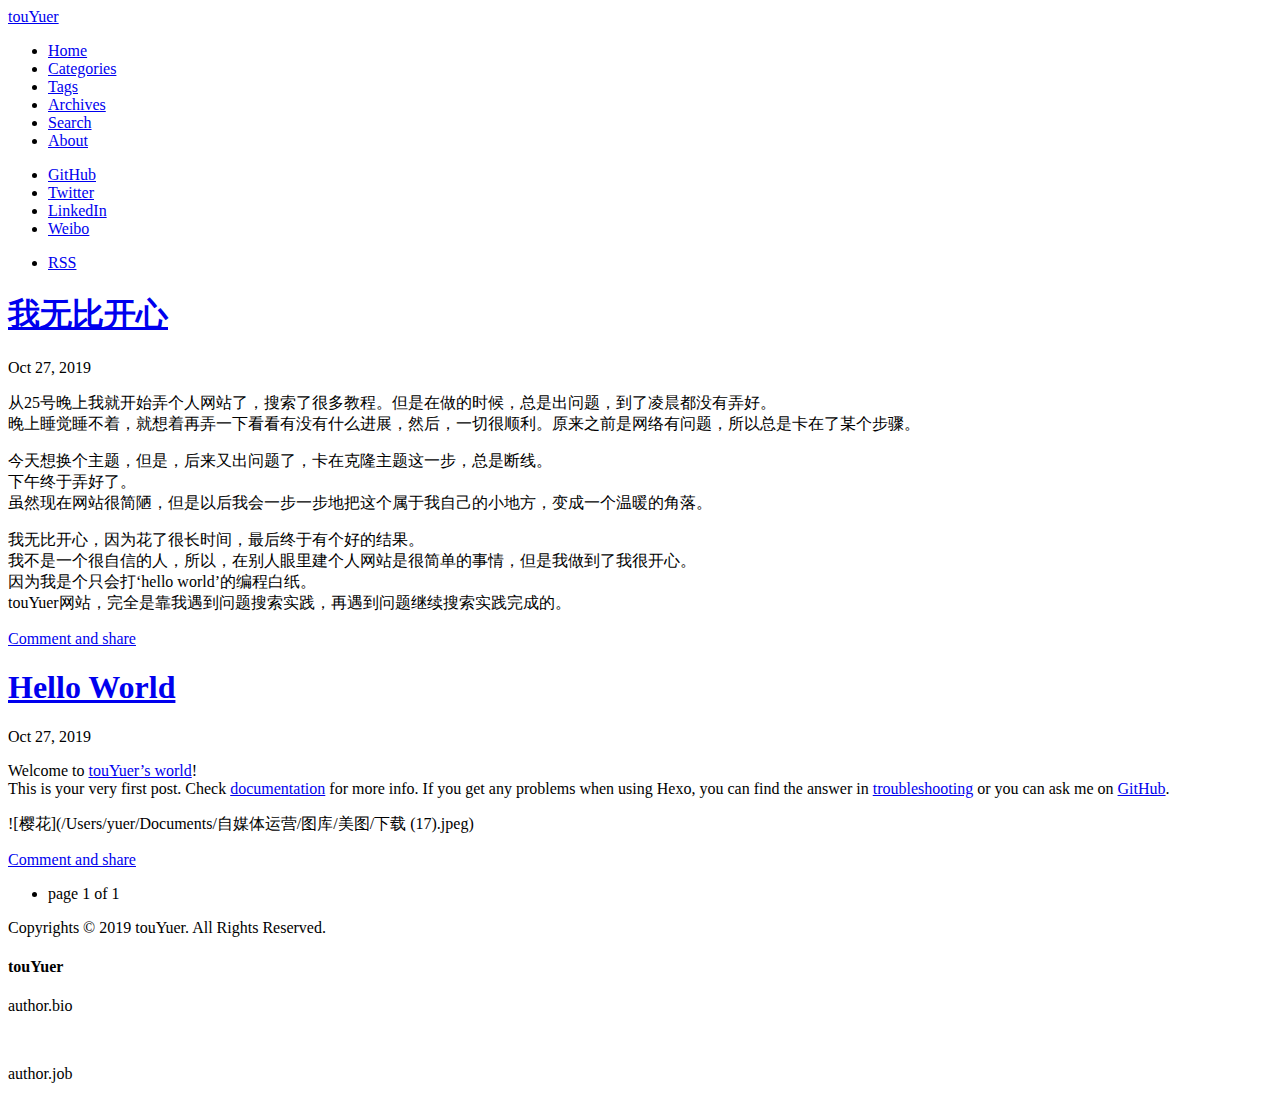
==== archives/index.html @ d2c99c9b "Site updated: 2019-10-29 15:28:01" ====
<!DOCTYPE html>
<html lang="en">
    
<head>
    <meta charset="UTF-8">
    <meta name="viewport" content="width=device-width, initial-scale=1">
    <meta name="generator" content="touYuer">
    <title>Archives - touYuer</title>
    <meta name="author" content="touYuer">
    
    
    
    <script type="application/ld+json">{}</script>
    <meta name="description" content="My blog">
<meta property="og:type" content="blog">
<meta property="og:title" content="touYuer">
<meta property="og:url" content="http:&#x2F;&#x2F;yoursite.com&#x2F;archives&#x2F;index.html">
<meta property="og:site_name" content="touYuer">
<meta property="og:description" content="My blog">
<meta property="og:locale" content="en">
<meta name="twitter:card" content="summary">
    
    
        
    
    
    
    
    
    <!--STYLES-->
    <link rel="stylesheet" href="/assets/css/all.css">
    <link rel="stylesheet" href="/assets/css/jquery.fancybox.css">
    <link rel="stylesheet" href="/assets/css/thumbs.css">
    <link rel="stylesheet" href="/assets/css/tranquilpeak.css">
    <!--STYLES END-->
    

    

    
</head>

    <body>
        <div id="blog">
            <!-- Define author's picture -->


    

<header id="header" data-behavior="1">
    <i id="btn-open-sidebar" class="fa fa-lg fa-bars"></i>
    <div class="header-title">
        <a
            class="header-title-link"
            href="/%20"
            aria-label=""
        >
            touYuer
        </a>
    </div>
    
        
            <a
                class="header-right-picture "
                href="#about"
                aria-label="Open the link: /#about"
            >
        
        
        </a>
    
</header>

            <!-- Define author's picture -->


<nav id="sidebar" data-behavior="1">
    <div class="sidebar-container">
        
        
            <ul class="sidebar-buttons">
            
                <li class="sidebar-button">
                    
                        <a  class="sidebar-button-link "
                             href="/%20"
                            
                            title="Home"
                        >
                    
                        <i class="sidebar-button-icon fa fa-home" aria-hidden="true"></i>
                        <span class="sidebar-button-desc">Home</span>
                    </a>
            </li>
            
                <li class="sidebar-button">
                    
                        <a  class="sidebar-button-link "
                             href="/all-categories"
                            
                            title="Categories"
                        >
                    
                        <i class="sidebar-button-icon fa fa-bookmark" aria-hidden="true"></i>
                        <span class="sidebar-button-desc">Categories</span>
                    </a>
            </li>
            
                <li class="sidebar-button">
                    
                        <a  class="sidebar-button-link "
                             href="/all-tags"
                            
                            title="Tags"
                        >
                    
                        <i class="sidebar-button-icon fa fa-tags" aria-hidden="true"></i>
                        <span class="sidebar-button-desc">Tags</span>
                    </a>
            </li>
            
                <li class="sidebar-button">
                    
                        <a  class="sidebar-button-link "
                             href="/all-archives"
                            
                            title="Archives"
                        >
                    
                        <i class="sidebar-button-icon fa fa-archive" aria-hidden="true"></i>
                        <span class="sidebar-button-desc">Archives</span>
                    </a>
            </li>
            
                <li class="sidebar-button">
                    
                        <a  class="sidebar-button-link open-algolia-search"
                             href="#search"
                            
                            title="Search"
                        >
                    
                        <i class="sidebar-button-icon fa fa-search" aria-hidden="true"></i>
                        <span class="sidebar-button-desc">Search</span>
                    </a>
            </li>
            
                <li class="sidebar-button">
                    
                        <a  class="sidebar-button-link "
                             href="#about"
                            
                            title="About"
                        >
                    
                        <i class="sidebar-button-icon fa fa-question" aria-hidden="true"></i>
                        <span class="sidebar-button-desc">About</span>
                    </a>
            </li>
            
        </ul>
        
            <ul class="sidebar-buttons">
            
                <li class="sidebar-button">
                    
                        <a  class="sidebar-button-link " href="https://github.com/touYuer" target="_blank" rel="noopener" title="GitHub">
                    
                        <i class="sidebar-button-icon fab fa-github" aria-hidden="true"></i>
                        <span class="sidebar-button-desc">GitHub</span>
                    </a>
            </li>
            
                <li class="sidebar-button">
                    
                        <a  class="sidebar-button-link " href="https://twitter.com/" target="_blank" rel="noopener" title="Twitter">
                    
                        <i class="sidebar-button-icon fab fa-twitter" aria-hidden="true"></i>
                        <span class="sidebar-button-desc">Twitter</span>
                    </a>
            </li>
            
                <li class="sidebar-button">
                    
                        <a  class="sidebar-button-link " href="https://www.linkedin.com/profile/" target="_blank" rel="noopener" title="LinkedIn">
                    
                        <i class="sidebar-button-icon fab fa-linkedin" aria-hidden="true"></i>
                        <span class="sidebar-button-desc">LinkedIn</span>
                    </a>
            </li>
            
                <li class="sidebar-button">
                    
                        <a  class="sidebar-button-link " href="https://weibo.com/touYuer" target="_blank" rel="noopener" title="Weibo">
                    
                        <i class="sidebar-button-icon &lt;i class=&#34;fab fa-weibo&#34;&gt;&lt;/i&gt;" aria-hidden="true"></i>
                        <span class="sidebar-button-desc">Weibo</span>
                    </a>
            </li>
            
        </ul>
        
            <ul class="sidebar-buttons">
            
                <li class="sidebar-button">
                    
                        <a  class="sidebar-button-link "
                             href="/atom.xml"
                            
                            title="RSS"
                        >
                    
                        <i class="sidebar-button-icon fa fa-rss" aria-hidden="true"></i>
                        <span class="sidebar-button-desc">RSS</span>
                    </a>
            </li>
            
        </ul>
        
    </div>
</nav>

            
            <div id="main" data-behavior="1"
                 class="
                        hasCoverMetaIn
                        ">
                
    <section class="postShorten-group main-content-wrap">
    
    
    <article class="postShorten postShorten--thumbnailimg-bottom">
        <div class="postShorten-wrap">
            
            <div class="postShorten-header">
                <h1 class="postShorten-title">
                    
                        <a
                            class="link-unstyled"
                            href="/2019/10/27/I%20am%20so%20happy/"
                            aria-label=": 我无比开心"
                        >
                            我无比开心
                        </a>
                    
                </h1>
                <div class="postShorten-meta">
    <time datetime="2019-10-27T16:39:06+08:00">
	
		    Oct 27, 2019
    	
    </time>
    
</div>

            </div>
            
                <div class="postShorten-content">
                    <p>从25号晚上我就开始弄个人网站了，搜索了很多教程。但是在做的时候，总是出问题，到了凌晨都没有弄好。<br>晚上睡觉睡不着，就想着再弄一下看看有没有什么进展，然后，一切很顺利。原来之前是网络有问题，所以总是卡在了某个步骤。</p>
<p>今天想换个主题，但是，后来又出问题了，卡在克隆主题这一步，总是断线。<br>下午终于弄好了。<br>虽然现在网站很简陋，但是以后我会一步一步地把这个属于我自己的小地方，变成一个温暖的角落。</p>
<p>我无比开心，因为花了很长时间，最后终于有个好的结果。<br>我不是一个很自信的人，所以，在别人眼里建个人网站是很简单的事情，但是我做到了我很开心。<br>因为我是个只会打‘hello world’的编程白纸。<br>touYuer网站，完全是靠我遇到问题搜索实践，再遇到问题继续搜索实践完成的。</p>

                    
                        


                    
                    
                        <p>
                            <a
                                href="/2019/10/27/I%20am%20so%20happy/#post-footer"
                                class="postShorten-excerpt_link link"
                                aria-label=""
                            >
                                Comment and share
                            </a>
                        </p>
                    
                </div>
            
        </div>
        
    </article>
    
    
    <article class="postShorten postShorten--thumbnailimg-bottom">
        <div class="postShorten-wrap">
            
            <div class="postShorten-header">
                <h1 class="postShorten-title">
                    
                        <a
                            class="link-unstyled"
                            href="/2019/10/27/hello-world/"
                            aria-label=": Hello World"
                        >
                            Hello World
                        </a>
                    
                </h1>
                <div class="postShorten-meta">
    <time datetime="2019-10-27T13:23:25+08:00">
	
		    Oct 27, 2019
    	
    </time>
    
</div>

            </div>
            
                <div class="postShorten-content">
                    <p>Welcome to <a href="https://hexo.io/" target="_blank" rel="noopener">touYuer’s world</a>!<br>This is your very first post. Check <a href="https://hexo.io/docs/" target="_blank" rel="noopener">documentation</a> for more info. If you get any problems when using Hexo, you can find the answer in <a href="https://hexo.io/docs/troubleshooting.html" target="_blank" rel="noopener">troubleshooting</a> or you can ask me on <a href="https://github.com/hexojs/hexo/issues" target="_blank" rel="noopener">GitHub</a>.</p>
<p>![樱花](/Users/yuer/Documents/自媒体运营/图库/美图/下载 (17).jpeg)</p>

                    
                        


                    
                    
                        <p>
                            <a
                                href="/2019/10/27/hello-world/#post-footer"
                                class="postShorten-excerpt_link link"
                                aria-label=""
                            >
                                Comment and share
                            </a>
                        </p>
                    
                </div>
            
        </div>
        
    </article>
    
    <div class="pagination-bar">
    <ul class="pagination">
        
        
        <li class="pagination-number">page 1 of 1</li>
    </ul>
</div>

</section>



                <footer id="footer" class="main-content-wrap">
    <span class="copyrights">
        Copyrights &copy; 2019 touYuer. All Rights Reserved.
    </span>
</footer>

            </div>
            
        </div>
        


<div id="about">
    <div id="about-card">
        <div id="about-btn-close">
            <i class="fa fa-times"></i>
        </div>
        
            <h4 id="about-card-name">touYuer</h4>
        
            <div id="about-card-bio"><p>author.bio</p>
</div>
        
        
            <div id="about-card-job">
                <i class="fa fa-briefcase"></i>
                <br/>
                <p>author.job</p>

            </div>
        
        
    </div>
</div>

        
        
<div id="cover" style="background-image:url('/assets/images/cover.jpg');"></div>
        <!--SCRIPTS-->
<script src="/assets/js/jquery.js"></script>
<script src="/assets/js/jquery.fancybox.js"></script>
<script src="/assets/js/thumbs.js"></script>
<script src="/assets/js/tranquilpeak.js"></script>
<!--SCRIPTS END-->





    </body>
</html>
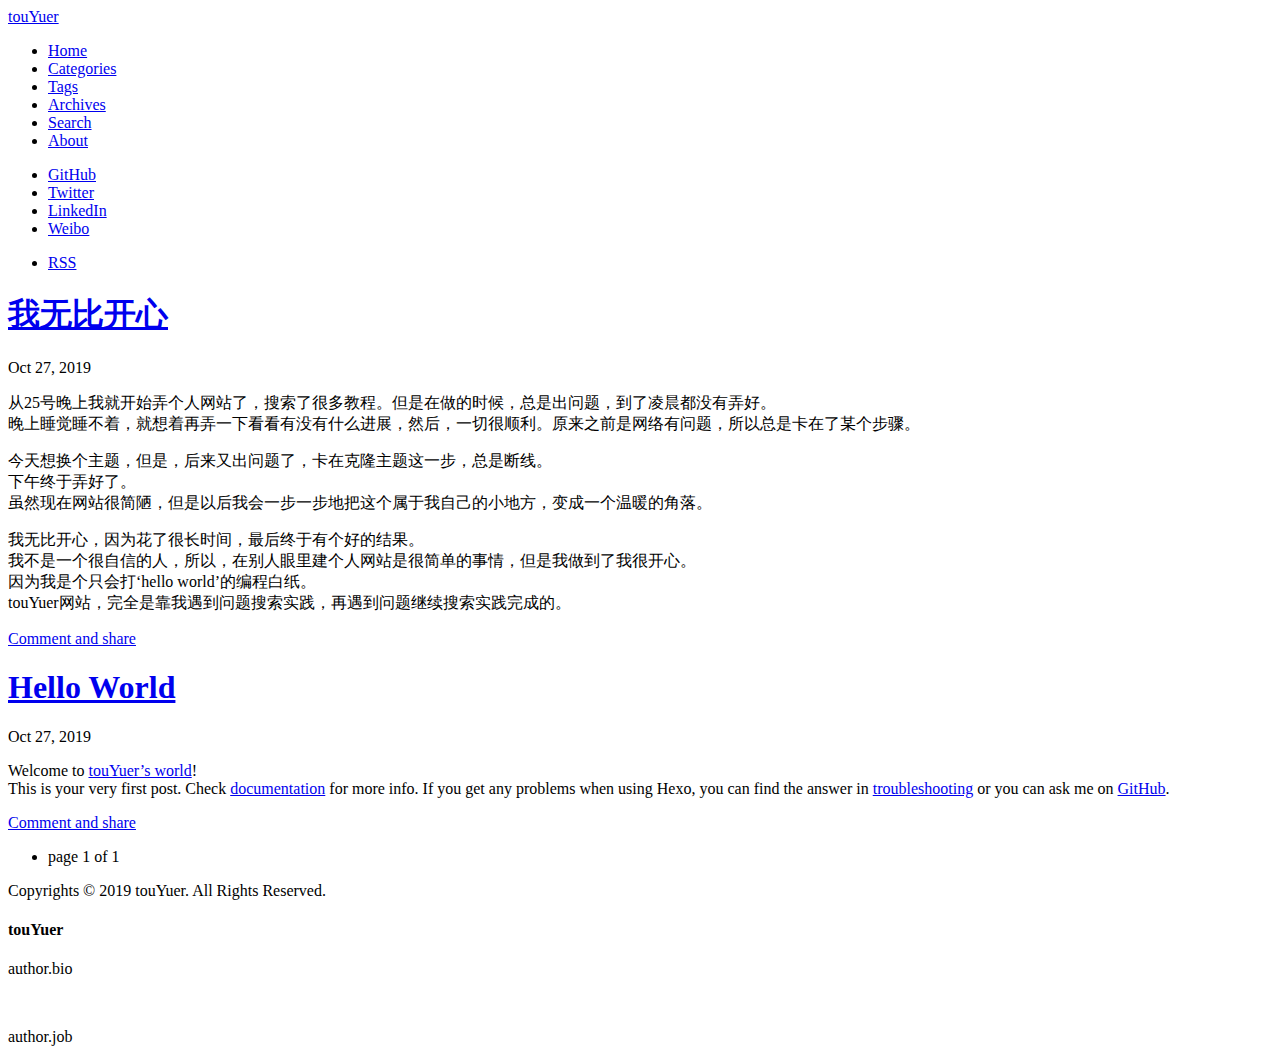
==== commit aa1a3471: "Site updated: 2019-10-29 16:27:52" ====
--- a/archives/index.html
+++ b/archives/index.html
@@ -312,7 +312,6 @@
             
                 <div class="postShorten-content">
                     <p>Welcome to <a href="https://hexo.io/" target="_blank" rel="noopener">touYuer’s world</a>!<br>This is your very first post. Check <a href="https://hexo.io/docs/" target="_blank" rel="noopener">documentation</a> for more info. If you get any problems when using Hexo, you can find the answer in <a href="https://hexo.io/docs/troubleshooting.html" target="_blank" rel="noopener">troubleshooting</a> or you can ask me on <a href="https://github.com/hexojs/hexo/issues" target="_blank" rel="noopener">GitHub</a>.</p>
-<p>![樱花](/Users/yuer/Documents/自媒体运营/图库/美图/下载 (17).jpeg)</p>
 
                     
                         
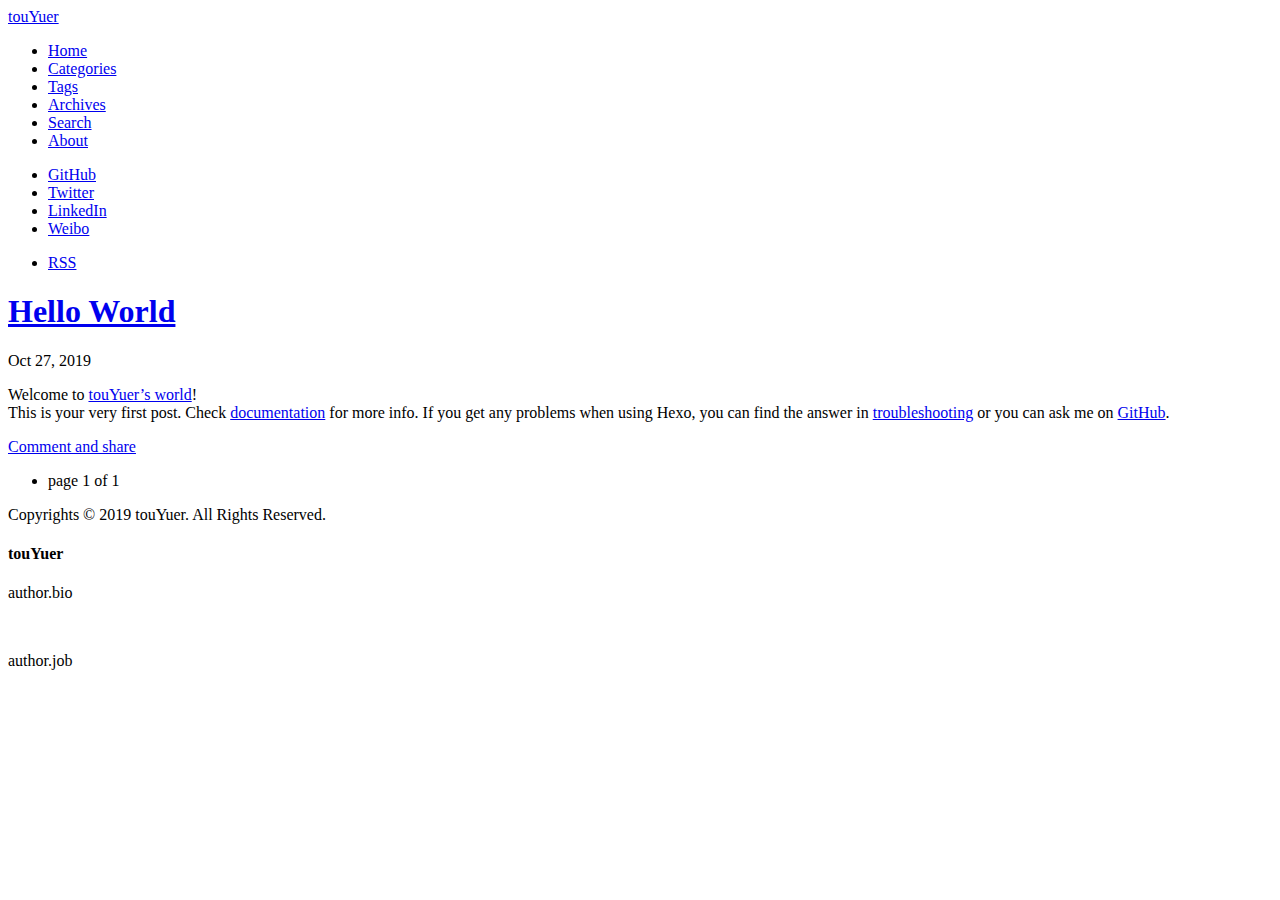
==== commit f27dd97c: "Site updated: 2019-11-10 13:00:40" ====
--- a/archives/index.html
+++ b/archives/index.html
@@ -238,60 +238,6 @@
                     
                         <a
                             class="link-unstyled"
-                            href="/2019/10/27/I%20am%20so%20happy/"
-                            aria-label=": 我无比开心"
-                        >
-                            我无比开心
-                        </a>
-                    
-                </h1>
-                <div class="postShorten-meta">
-    <time datetime="2019-10-27T16:39:06+08:00">
-	
-		    Oct 27, 2019
-    	
-    </time>
-    
-</div>
-
-            </div>
-            
-                <div class="postShorten-content">
-                    <p>从25号晚上我就开始弄个人网站了，搜索了很多教程。但是在做的时候，总是出问题，到了凌晨都没有弄好。<br>晚上睡觉睡不着，就想着再弄一下看看有没有什么进展，然后，一切很顺利。原来之前是网络有问题，所以总是卡在了某个步骤。</p>
-<p>今天想换个主题，但是，后来又出问题了，卡在克隆主题这一步，总是断线。<br>下午终于弄好了。<br>虽然现在网站很简陋，但是以后我会一步一步地把这个属于我自己的小地方，变成一个温暖的角落。</p>
-<p>我无比开心，因为花了很长时间，最后终于有个好的结果。<br>我不是一个很自信的人，所以，在别人眼里建个人网站是很简单的事情，但是我做到了我很开心。<br>因为我是个只会打‘hello world’的编程白纸。<br>touYuer网站，完全是靠我遇到问题搜索实践，再遇到问题继续搜索实践完成的。</p>
-
-                    
-                        
-
-
-                    
-                    
-                        <p>
-                            <a
-                                href="/2019/10/27/I%20am%20so%20happy/#post-footer"
-                                class="postShorten-excerpt_link link"
-                                aria-label=""
-                            >
-                                Comment and share
-                            </a>
-                        </p>
-                    
-                </div>
-            
-        </div>
-        
-    </article>
-    
-    
-    <article class="postShorten postShorten--thumbnailimg-bottom">
-        <div class="postShorten-wrap">
-            
-            <div class="postShorten-header">
-                <h1 class="postShorten-title">
-                    
-                        <a
-                            class="link-unstyled"
                             href="/2019/10/27/hello-world/"
                             aria-label=": Hello World"
                         >
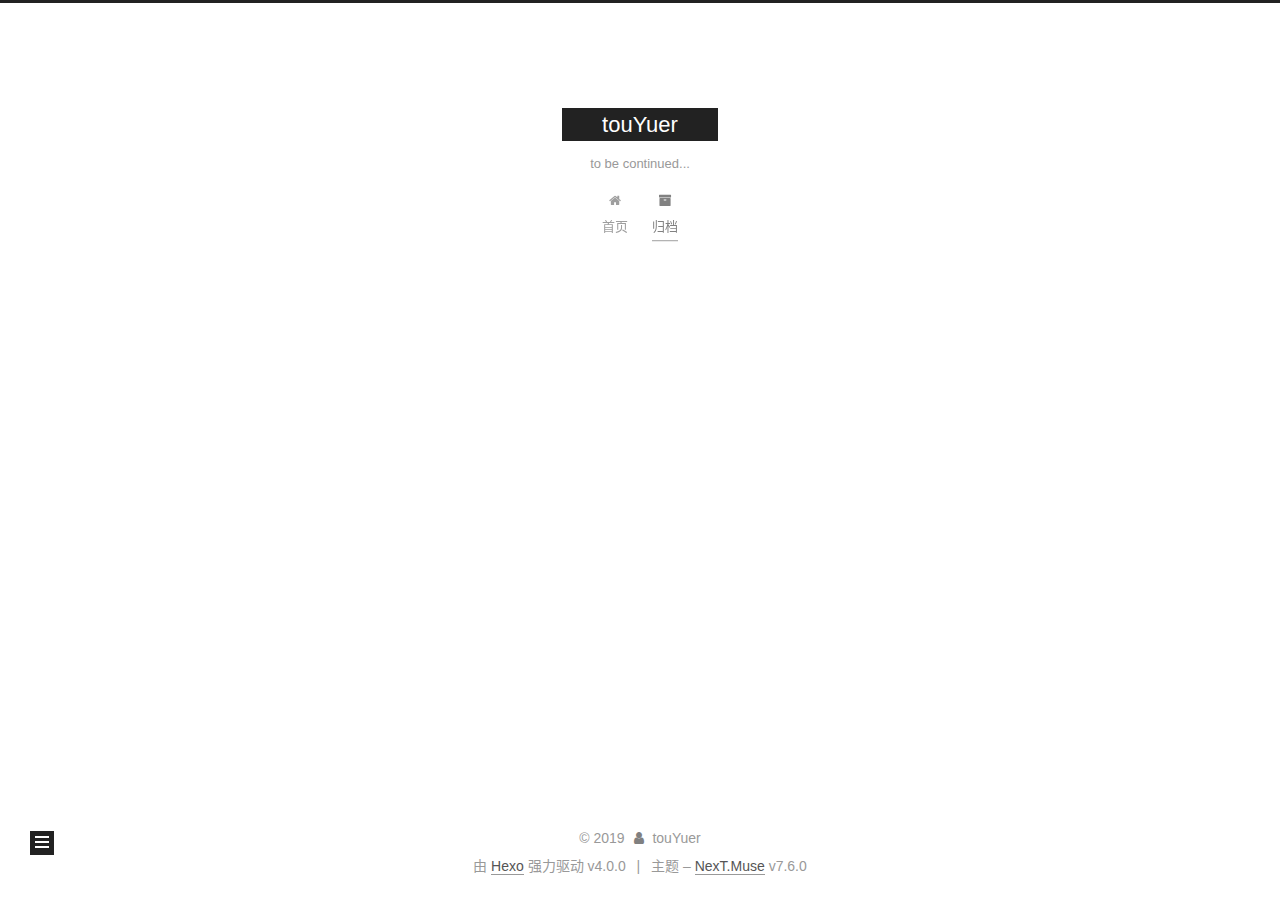
==== commit c36411c8: "Site updated: 2019-12-08 21:19:04" ====
--- a/archives/index.html
+++ b/archives/index.html
@@ -1,346 +1,353 @@
-
 <!DOCTYPE html>
-<html lang="en">
-    
+<html lang="zh-CN">
 <head>
-    <meta charset="UTF-8">
-    <meta name="viewport" content="width=device-width, initial-scale=1">
-    <meta name="generator" content="touYuer">
-    <title>Archives - touYuer</title>
-    <meta name="author" content="touYuer">
-    
-    
-    
-    <script type="application/ld+json">{}</script>
-    <meta name="description" content="My blog">
-<meta property="og:type" content="blog">
+  <meta charset="UTF-8">
+<meta name="viewport" content="width=device-width, initial-scale=1, maximum-scale=2">
+<meta name="theme-color" content="#222">
+<meta name="generator" content="Hexo 4.0.0">
+  <link rel="apple-touch-icon" sizes="180x180" href="/images/apple-touch-icon-next.png">
+  <link rel="icon" type="image/png" sizes="32x32" href="/images/favicon-32x32-next.png">
+  <link rel="icon" type="image/png" sizes="16x16" href="/images/favicon-16x16-next.png">
+  <link rel="mask-icon" href="/images/logo.svg" color="#222">
+
+<link rel="stylesheet" href="/css/main.css">
+
+
+<link rel="stylesheet" href="/lib/font-awesome/css/font-awesome.min.css">
+
+
+<script id="hexo-configurations">
+  var NexT = window.NexT || {};
+  var CONFIG = {
+    hostname: new URL('http://yoursite.com').hostname,
+    root: '/',
+    scheme: 'Muse',
+    version: '7.6.0',
+    exturl: false,
+    sidebar: {"position":"left","display":"post","padding":18,"offset":12,"onmobile":false},
+    copycode: {"enable":false,"show_result":false,"style":null},
+    back2top: {"enable":true,"sidebar":false,"scrollpercent":false},
+    bookmark: {"enable":false,"color":"#222","save":"auto"},
+    fancybox: false,
+    mediumzoom: false,
+    lazyload: false,
+    pangu: false,
+    comments: {"style":"tabs","active":null,"storage":true,"lazyload":false,"nav":null},
+    algolia: {
+      appID: '',
+      apiKey: '',
+      indexName: '',
+      hits: {"per_page":10},
+      labels: {"input_placeholder":"Search for Posts","hits_empty":"We didn't find any results for the search: ${query}","hits_stats":"${hits} results found in ${time} ms"}
+    },
+    localsearch: {"enable":false,"trigger":"auto","top_n_per_article":1,"unescape":false,"preload":false},
+    path: '',
+    motion: {"enable":true,"async":false,"transition":{"post_block":"fadeIn","post_header":"slideDownIn","post_body":"slideDownIn","coll_header":"slideLeftIn","sidebar":"slideUpIn"}}
+  };
+</script>
+
+  <meta name="description" content="My blog">
+<meta property="og:type" content="website">
 <meta property="og:title" content="touYuer">
 <meta property="og:url" content="http:&#x2F;&#x2F;yoursite.com&#x2F;archives&#x2F;index.html">
 <meta property="og:site_name" content="touYuer">
 <meta property="og:description" content="My blog">
-<meta property="og:locale" content="en">
+<meta property="og:locale" content="zh-CN">
 <meta name="twitter:card" content="summary">
+
+<link rel="canonical" href="http://yoursite.com/archives/">
+
+
+<script id="page-configurations">
+  // https://hexo.io/docs/variables.html
+  CONFIG.page = {
+    sidebar: "",
+    isHome: false,
+    isPost: false
+  };
+</script>
+
+  <title>归档 | touYuer</title>
+  
+
+
+
+
+
+
+  <noscript>
+  <style>
+  .use-motion .brand,
+  .use-motion .menu-item,
+  .sidebar-inner,
+  .use-motion .post-block,
+  .use-motion .pagination,
+  .use-motion .comments,
+  .use-motion .post-header,
+  .use-motion .post-body,
+  .use-motion .collection-header { opacity: initial; }
+
+  .use-motion .site-title,
+  .use-motion .site-subtitle {
+    opacity: initial;
+    top: initial;
+  }
+
+  .use-motion .logo-line-before i { left: initial; }
+  .use-motion .logo-line-after i { right: initial; }
+  </style>
+</noscript>
+
+</head>
+
+<body itemscope itemtype="http://schema.org/WebPage">
+  <div class="container use-motion">
+    <div class="headband"></div>
+
+    <header class="header" itemscope itemtype="http://schema.org/WPHeader">
+      <div class="header-inner"><div class="site-brand-container">
+  <div class="site-meta">
+
+    <div>
+      <a href="/" class="brand" rel="start">
+        <span class="logo-line-before"><i></i></span>
+        <span class="site-title">touYuer</span>
+        <span class="logo-line-after"><i></i></span>
+      </a>
+    </div>
+        <p class="site-subtitle">to be continued...</p>
+  </div>
+
+  <div class="site-nav-toggle">
+    <div class="toggle" aria-label="切换导航栏">
+      <span class="toggle-line toggle-line-first"></span>
+      <span class="toggle-line toggle-line-middle"></span>
+      <span class="toggle-line toggle-line-last"></span>
+    </div>
+  </div>
+</div>
+
+
+<nav class="site-nav">
+  
+  <ul id="menu" class="menu">
+        <li class="menu-item menu-item-home">
+
+    <a href="/" rel="section"><i class="fa fa-fw fa-home"></i>首页</a>
+
+  </li>
+        <li class="menu-item menu-item-archives">
+
+    <a href="/archives/" rel="section"><i class="fa fa-fw fa-archive"></i>归档</a>
+
+  </li>
+  </ul>
+
+</nav>
+</div>
+    </header>
+
     
-    
+  <div class="back-to-top">
+    <i class="fa fa-arrow-up"></i>
+    <span>0%</span>
+  </div>
+
+
+    <main class="main">
+      <div class="main-inner">
+        <div class="content-wrap">
+          
+
+          <div class="content">
+            
+
+  
+  
+  
+  <div class="post-block">
+    <div class="posts-collapse">
+      <div class="collection-title">
+        <span class="collection-header">嗯..! 目前共计 1 篇日志。 继续努力。</span>
+      </div>
+
+      
+    <div class="collection-year">
+      <h1 class="collection-header">2019</h1>
+    </div>
+
+  <article itemscope itemtype="http://schema.org/Article">
+    <header class="post-header">
+
+      <div class="post-meta">
+        <time itemprop="dateCreated"
+              datetime="2019-10-27T13:23:25+08:00"
+              content="2019-10-27">
+          10-27
+        </time>
+      </div>
+
+      <h2 class="post-title">
+          <a class="post-title-link" href="/2019/10/27/hello-world/" itemprop="url">
+            <span itemprop="name">Hello World</span>
+          </a>
+      </h2>
+
+    </header>
+  </article>
+
+
+    </div>
+  </div>
+  
+  
+  
+
+  
+
+
+
+          </div>
+          
+
+<script>
+  window.addEventListener('tabs:register', () => {
+    let activeClass = CONFIG.comments.activeClass;
+    if (CONFIG.comments.storage) {
+      activeClass = localStorage.getItem('comments_active') || activeClass;
+    }
+    if (activeClass) {
+      let activeTab = document.querySelector(`a[href="#comment-${activeClass}"]`);
+      if (activeTab) {
+        activeTab.click();
+      }
+    }
+  });
+  if (CONFIG.comments.storage) {
+    window.addEventListener('tabs:click', event => {
+      if (!event.target.matches('.tabs-comment .tab-content .tab-pane')) return;
+      let commentClass = event.target.classList[1];
+      localStorage.setItem('comments_active', commentClass);
+    });
+  }
+</script>
+
+        </div>
+          
+  
+  <div class="toggle sidebar-toggle">
+    <span class="toggle-line toggle-line-first"></span>
+    <span class="toggle-line toggle-line-middle"></span>
+    <span class="toggle-line toggle-line-last"></span>
+  </div>
+
+  <aside class="sidebar">
+    <div class="sidebar-inner">
+
+      <ul class="sidebar-nav motion-element">
+        <li class="sidebar-nav-toc">
+          文章目录
+        </li>
+        <li class="sidebar-nav-overview">
+          站点概览
+        </li>
+      </ul>
+
+      <!--noindex-->
+      <div class="post-toc-wrap sidebar-panel">
+      </div>
+      <!--/noindex-->
+
+      <div class="site-overview-wrap sidebar-panel">
+        <div class="site-author motion-element" itemprop="author" itemscope itemtype="http://schema.org/Person">
+  <p class="site-author-name" itemprop="name">touYuer</p>
+  <div class="site-description" itemprop="description">My blog</div>
+</div>
+<div class="site-state-wrap motion-element">
+  <nav class="site-state">
+      <div class="site-state-item site-state-posts">
+          <a href="/archives/">
         
-    
-    
-    
-    
-    
-    <!--STYLES-->
-    <link rel="stylesheet" href="/assets/css/all.css">
-    <link rel="stylesheet" href="/assets/css/jquery.fancybox.css">
-    <link rel="stylesheet" href="/assets/css/thumbs.css">
-    <link rel="stylesheet" href="/assets/css/tranquilpeak.css">
-    <!--STYLES END-->
-    
-
-    
-
-    
-</head>
-
-    <body>
-        <div id="blog">
-            <!-- Define author's picture -->
-
-
-    
-
-<header id="header" data-behavior="1">
-    <i id="btn-open-sidebar" class="fa fa-lg fa-bars"></i>
-    <div class="header-title">
-        <a
-            class="header-title-link"
-            href="/%20"
-            aria-label=""
-        >
-            touYuer
+          <span class="site-state-item-count">1</span>
+          <span class="site-state-item-name">日志</span>
         </a>
-    </div>
-    
+      </div>
+  </nav>
+</div>
+
+
+
+      </div>
+
+    </div>
+  </aside>
+  <div id="sidebar-dimmer"></div>
+
+
+      </div>
+    </main>
+
+    <footer class="footer">
+      <div class="footer-inner">
         
-            <a
-                class="header-right-picture "
-                href="#about"
-                aria-label="Open the link: /#about"
-            >
+
+<div class="copyright">
+  
+  &copy; 
+  <span itemprop="copyrightYear">2019</span>
+  <span class="with-love">
+    <i class="fa fa-user"></i>
+  </span>
+  <span class="author" itemprop="copyrightHolder">touYuer</span>
+</div>
+  <div class="powered-by">由 <a href="https://hexo.io/" class="theme-link" rel="noopener" target="_blank">Hexo</a> 强力驱动 v4.0.0
+  </div>
+  <span class="post-meta-divider">|</span>
+  <div class="theme-info">主题 – <a href="https://muse.theme-next.org/" class="theme-link" rel="noopener" target="_blank">NexT.Muse</a> v7.6.0
+  </div>
+
         
-        
-        </a>
-    
-</header>
-
-            <!-- Define author's picture -->
-
-
-<nav id="sidebar" data-behavior="1">
-    <div class="sidebar-container">
-        
-        
-            <ul class="sidebar-buttons">
-            
-                <li class="sidebar-button">
-                    
-                        <a  class="sidebar-button-link "
-                             href="/%20"
-                            
-                            title="Home"
-                        >
-                    
-                        <i class="sidebar-button-icon fa fa-home" aria-hidden="true"></i>
-                        <span class="sidebar-button-desc">Home</span>
-                    </a>
-            </li>
-            
-                <li class="sidebar-button">
-                    
-                        <a  class="sidebar-button-link "
-                             href="/all-categories"
-                            
-                            title="Categories"
-                        >
-                    
-                        <i class="sidebar-button-icon fa fa-bookmark" aria-hidden="true"></i>
-                        <span class="sidebar-button-desc">Categories</span>
-                    </a>
-            </li>
-            
-                <li class="sidebar-button">
-                    
-                        <a  class="sidebar-button-link "
-                             href="/all-tags"
-                            
-                            title="Tags"
-                        >
-                    
-                        <i class="sidebar-button-icon fa fa-tags" aria-hidden="true"></i>
-                        <span class="sidebar-button-desc">Tags</span>
-                    </a>
-            </li>
-            
-                <li class="sidebar-button">
-                    
-                        <a  class="sidebar-button-link "
-                             href="/all-archives"
-                            
-                            title="Archives"
-                        >
-                    
-                        <i class="sidebar-button-icon fa fa-archive" aria-hidden="true"></i>
-                        <span class="sidebar-button-desc">Archives</span>
-                    </a>
-            </li>
-            
-                <li class="sidebar-button">
-                    
-                        <a  class="sidebar-button-link open-algolia-search"
-                             href="#search"
-                            
-                            title="Search"
-                        >
-                    
-                        <i class="sidebar-button-icon fa fa-search" aria-hidden="true"></i>
-                        <span class="sidebar-button-desc">Search</span>
-                    </a>
-            </li>
-            
-                <li class="sidebar-button">
-                    
-                        <a  class="sidebar-button-link "
-                             href="#about"
-                            
-                            title="About"
-                        >
-                    
-                        <i class="sidebar-button-icon fa fa-question" aria-hidden="true"></i>
-                        <span class="sidebar-button-desc">About</span>
-                    </a>
-            </li>
-            
-        </ul>
-        
-            <ul class="sidebar-buttons">
-            
-                <li class="sidebar-button">
-                    
-                        <a  class="sidebar-button-link " href="https://github.com/touYuer" target="_blank" rel="noopener" title="GitHub">
-                    
-                        <i class="sidebar-button-icon fab fa-github" aria-hidden="true"></i>
-                        <span class="sidebar-button-desc">GitHub</span>
-                    </a>
-            </li>
-            
-                <li class="sidebar-button">
-                    
-                        <a  class="sidebar-button-link " href="https://twitter.com/" target="_blank" rel="noopener" title="Twitter">
-                    
-                        <i class="sidebar-button-icon fab fa-twitter" aria-hidden="true"></i>
-                        <span class="sidebar-button-desc">Twitter</span>
-                    </a>
-            </li>
-            
-                <li class="sidebar-button">
-                    
-                        <a  class="sidebar-button-link " href="https://www.linkedin.com/profile/" target="_blank" rel="noopener" title="LinkedIn">
-                    
-                        <i class="sidebar-button-icon fab fa-linkedin" aria-hidden="true"></i>
-                        <span class="sidebar-button-desc">LinkedIn</span>
-                    </a>
-            </li>
-            
-                <li class="sidebar-button">
-                    
-                        <a  class="sidebar-button-link " href="https://weibo.com/touYuer" target="_blank" rel="noopener" title="Weibo">
-                    
-                        <i class="sidebar-button-icon &lt;i class=&#34;fab fa-weibo&#34;&gt;&lt;/i&gt;" aria-hidden="true"></i>
-                        <span class="sidebar-button-desc">Weibo</span>
-                    </a>
-            </li>
-            
-        </ul>
-        
-            <ul class="sidebar-buttons">
-            
-                <li class="sidebar-button">
-                    
-                        <a  class="sidebar-button-link "
-                             href="/atom.xml"
-                            
-                            title="RSS"
-                        >
-                    
-                        <i class="sidebar-button-icon fa fa-rss" aria-hidden="true"></i>
-                        <span class="sidebar-button-desc">RSS</span>
-                    </a>
-            </li>
-            
-        </ul>
-        
-    </div>
-</nav>
-
-            
-            <div id="main" data-behavior="1"
-                 class="
-                        hasCoverMetaIn
-                        ">
-                
-    <section class="postShorten-group main-content-wrap">
-    
-    
-    <article class="postShorten postShorten--thumbnailimg-bottom">
-        <div class="postShorten-wrap">
-            
-            <div class="postShorten-header">
-                <h1 class="postShorten-title">
-                    
-                        <a
-                            class="link-unstyled"
-                            href="/2019/10/27/hello-world/"
-                            aria-label=": Hello World"
-                        >
-                            Hello World
-                        </a>
-                    
-                </h1>
-                <div class="postShorten-meta">
-    <time datetime="2019-10-27T13:23:25+08:00">
-	
-		    Oct 27, 2019
-    	
-    </time>
-    
-</div>
-
-            </div>
-            
-                <div class="postShorten-content">
-                    <p>Welcome to <a href="https://hexo.io/" target="_blank" rel="noopener">touYuer’s world</a>!<br>This is your very first post. Check <a href="https://hexo.io/docs/" target="_blank" rel="noopener">documentation</a> for more info. If you get any problems when using Hexo, you can find the answer in <a href="https://hexo.io/docs/troubleshooting.html" target="_blank" rel="noopener">troubleshooting</a> or you can ask me on <a href="https://github.com/hexojs/hexo/issues" target="_blank" rel="noopener">GitHub</a>.</p>
-
-                    
-                        
-
-
-                    
-                    
-                        <p>
-                            <a
-                                href="/2019/10/27/hello-world/#post-footer"
-                                class="postShorten-excerpt_link link"
-                                aria-label=""
-                            >
-                                Comment and share
-                            </a>
-                        </p>
-                    
-                </div>
-            
-        </div>
-        
-    </article>
-    
-    <div class="pagination-bar">
-    <ul class="pagination">
-        
-        
-        <li class="pagination-number">page 1 of 1</li>
-    </ul>
-</div>
-
-</section>
-
-
-
-                <footer id="footer" class="main-content-wrap">
-    <span class="copyrights">
-        Copyrights &copy; 2019 touYuer. All Rights Reserved.
-    </span>
-</footer>
-
-            </div>
-            
-        </div>
-        
-
-
-<div id="about">
-    <div id="about-card">
-        <div id="about-btn-close">
-            <i class="fa fa-times"></i>
-        </div>
-        
-            <h4 id="about-card-name">touYuer</h4>
-        
-            <div id="about-card-bio"><p>author.bio</p>
-</div>
-        
-        
-            <div id="about-card-job">
-                <i class="fa fa-briefcase"></i>
-                <br/>
-                <p>author.job</p>
-
-            </div>
-        
-        
-    </div>
-</div>
-
-        
-        
-<div id="cover" style="background-image:url('/assets/images/cover.jpg');"></div>
-        <!--SCRIPTS-->
-<script src="/assets/js/jquery.js"></script>
-<script src="/assets/js/jquery.fancybox.js"></script>
-<script src="/assets/js/thumbs.js"></script>
-<script src="/assets/js/tranquilpeak.js"></script>
-<!--SCRIPTS END-->
-
-
-
-
-
-    </body>
+
+
+
+
+
+
+
+
+      </div>
+    </footer>
+  </div>
+
+  
+  <script src="/lib/anime.min.js"></script>
+  <script src="/lib/velocity/velocity.min.js"></script>
+  <script src="/lib/velocity/velocity.ui.min.js"></script>
+<script src="/js/utils.js"></script><script src="/js/motion.js"></script>
+<script src="/js/schemes/muse.js"></script>
+<script src="/js/next-boot.js"></script>
+
+
+
+  
+
+
+
+
+
+
+
+
+
+
+
+
+
+
+
+  
+
+  
+
+</body>
 </html>
--- a/css/main.css
+++ b/css/main.css
@@ -0,0 +1,2282 @@
+html {
+  line-height: 1.15; /* 1 */
+  -webkit-text-size-adjust: 100%; /* 2 */
+}
+body {
+  margin: 0;
+}
+main {
+  display: block;
+}
+h1 {
+  font-size: 2em;
+  margin: 0.67em 0;
+}
+hr {
+  box-sizing: content-box; /* 1 */
+  height: 0; /* 1 */
+  overflow: visible; /* 2 */
+}
+pre {
+  font-family: monospace, monospace; /* 1 */
+  font-size: 1em; /* 2 */
+}
+a {
+  background: transparent;
+}
+abbr[title] {
+  border-bottom: none; /* 1 */
+  text-decoration: underline; /* 2 */
+  text-decoration: underline dotted; /* 2 */
+}
+b,
+strong {
+  font-weight: bolder;
+}
+code,
+kbd,
+samp {
+  font-family: monospace, monospace; /* 1 */
+  font-size: 1em; /* 2 */
+}
+small {
+  font-size: 80%;
+}
+sub,
+sup {
+  font-size: 75%;
+  line-height: 0;
+  position: relative;
+  vertical-align: baseline;
+}
+sub {
+  bottom: -0.25em;
+}
+sup {
+  top: -0.5em;
+}
+img {
+  border-style: none;
+}
+button,
+input,
+optgroup,
+select,
+textarea {
+  font-family: inherit; /* 1 */
+  font-size: 100%; /* 1 */
+  line-height: 1.15; /* 1 */
+  margin: 0; /* 2 */
+}
+button,
+input {
+/* 1 */
+  overflow: visible;
+}
+button,
+select {
+/* 1 */
+  text-transform: none;
+}
+button,
+[type='button'],
+[type='reset'],
+[type='submit'] {
+  -webkit-appearance: button;
+}
+button::-moz-focus-inner,
+[type='button']::-moz-focus-inner,
+[type='reset']::-moz-focus-inner,
+[type='submit']::-moz-focus-inner {
+  border-style: none;
+  padding: 0;
+}
+button:-moz-focusring,
+[type='button']:-moz-focusring,
+[type='reset']:-moz-focusring,
+[type='submit']:-moz-focusring {
+  outline: 1px dotted ButtonText;
+}
+fieldset {
+  padding: 0.35em 0.75em 0.625em;
+}
+legend {
+  box-sizing: border-box; /* 1 */
+  color: inherit; /* 2 */
+  display: table; /* 1 */
+  max-width: 100%; /* 1 */
+  padding: 0; /* 3 */
+  white-space: normal; /* 1 */
+}
+progress {
+  vertical-align: baseline;
+}
+textarea {
+  overflow: auto;
+}
+[type='checkbox'],
+[type='radio'] {
+  box-sizing: border-box; /* 1 */
+  padding: 0; /* 2 */
+}
+[type='number']::-webkit-inner-spin-button,
+[type='number']::-webkit-outer-spin-button {
+  height: auto;
+}
+[type='search'] {
+  outline-offset: -2px; /* 2 */
+  -webkit-appearance: textfield; /* 1 */
+}
+[type='search']::-webkit-search-decoration {
+  -webkit-appearance: none;
+}
+::-webkit-file-upload-button {
+  font: inherit; /* 2 */
+  -webkit-appearance: button; /* 1 */
+}
+details {
+  display: block;
+}
+summary {
+  display: list-item;
+}
+template {
+  display: none;
+}
+[hidden] {
+  display: none;
+}
+::selection {
+  background: #262a30;
+  color: #fff;
+}
+html,
+body {
+  height: 100%;
+}
+body {
+  background: #fff;
+  color: #555;
+  font-family: 'Lato', "PingFang SC", "Microsoft YaHei", sans-serif;
+  font-size: 1em;
+  line-height: 2;
+}
+@media (max-width: 991px) {
+  body {
+    padding-left: 0 !important;
+    padding-right: 0 !important;
+  }
+}
+h1,
+h2,
+h3,
+h4,
+h5,
+h6 {
+  font-family: 'Lato', "PingFang SC", "Microsoft YaHei", sans-serif;
+  font-weight: bold;
+  line-height: 1.5;
+  margin: 20px 0 15px;
+}
+h1 {
+  font-size: 1.5em;
+}
+h2 {
+  font-size: 1.375em;
+}
+h3 {
+  font-size: 1.25em;
+}
+h4 {
+  font-size: 1.125em;
+}
+h5 {
+  font-size: 1em;
+}
+h6 {
+  font-size: 0.875em;
+}
+p {
+  margin: 0 0 20px 0;
+}
+a,
+span.exturl {
+  border-bottom: 1px solid #999;
+  color: #555;
+  outline: 0;
+  text-decoration: none;
+  overflow-wrap: break-word;
+  word-wrap: break-word;
+  cursor: pointer;
+}
+a:hover,
+span.exturl:hover {
+  border-bottom-color: #222;
+  color: #222;
+}
+iframe,
+img,
+video {
+  display: block;
+  margin-left: auto;
+  margin-right: auto;
+  max-width: 100%;
+}
+hr {
+  background-color: #ddd;
+  background-image: repeating-linear-gradient(-45deg, #fff, #fff 4px, transparent 4px, transparent 8px);
+  border: 0;
+  height: 3px;
+  margin: 40px 0;
+}
+blockquote {
+  border-left: 4px solid #ddd;
+  color: #666;
+  margin: 0;
+  padding: 0 15px;
+}
+blockquote cite::before {
+  content: '-';
+  padding: 0 5px;
+}
+dt {
+  font-weight: 700;
+}
+dd {
+  margin: 0;
+  padding: 0;
+}
+kbd {
+  background-color: #f5f5f5;
+  background-image: linear-gradient(#eee, #fff, #eee);
+  border: 1px solid #ccc;
+  border-radius: 0.2em;
+  box-shadow: 0.1em 0.1em 0.2em rgba(0,0,0,0.1);
+  font-family: inherit;
+  padding: 0.1em 0.3em;
+  white-space: nowrap;
+}
+.table-container {
+  -webkit-overflow-scrolling: touch;
+  overflow: auto;
+}
+table {
+  border-collapse: collapse;
+  border-spacing: 0;
+  font-size: 0.875em;
+  margin: 0 0 20px 0;
+  width: 100%;
+}
+tbody tr:nth-of-type(odd) {
+  background: #f9f9f9;
+}
+tbody tr:hover {
+  background: #f5f5f5;
+}
+caption,
+th,
+td {
+  font-weight: normal;
+  padding: 8px;
+  text-align: left;
+  vertical-align: middle;
+}
+th,
+td {
+  border: 1px solid #ddd;
+  border-bottom: 3px solid #ddd;
+}
+th {
+  font-weight: 700;
+  padding-bottom: 10px;
+}
+td {
+  border-bottom-width: 1px;
+}
+.btn {
+  background: #222;
+  border: 2px solid #222;
+  border-radius: 0;
+  color: #fff;
+  display: inline-block;
+  font-size: 0.875em;
+  line-height: 2;
+  padding: 0 20px;
+  text-decoration: none;
+  transition-property: background-color;
+  transition-delay: 0s;
+  transition-duration: 0.2s;
+  transition-timing-function: ease-in-out;
+}
+.btn:hover {
+  background: #fff;
+  border-color: #222;
+  color: #222;
+}
+.btn + .btn {
+  margin: 0 0 8px 8px;
+}
+.btn .fa-fw {
+  text-align: left;
+  width: 1.285714285714286em;
+}
+.toggle {
+  line-height: 0;
+}
+.toggle .toggle-line {
+  background: #fff;
+  display: inline-block;
+  height: 2px;
+  left: 0;
+  position: relative;
+  top: 0;
+  transition: all 0.4s;
+  vertical-align: top;
+  width: 100%;
+}
+.toggle .toggle-line:not(:first-child) {
+  margin-top: 3px;
+}
+.toggle.toggle-arrow .toggle-line-first {
+  left: 50%;
+  top: 2px;
+  transform: rotate(45deg);
+  width: 50%;
+}
+.toggle.toggle-arrow .toggle-line-middle {
+  left: 2px;
+  width: 90%;
+}
+.toggle.toggle-arrow .toggle-line-last {
+  left: 50%;
+  top: -2px;
+  transform: rotate(-45deg);
+  width: 50%;
+}
+.toggle.toggle-close .toggle-line-first {
+  transform: rotate(-45deg);
+  top: 5px;
+}
+.toggle.toggle-close .toggle-line-middle {
+  opacity: 0;
+}
+.toggle.toggle-close .toggle-line-last {
+  transform: rotate(45deg);
+  top: -5px;
+}
+.highlight,
+pre {
+  background: #f7f7f7;
+  color: #4d4d4c;
+  line-height: 1.6;
+  margin: 0 auto 20px;
+}
+pre,
+code {
+  font-family: consolas, Menlo, monospace, "PingFang SC", "Microsoft YaHei";
+}
+code {
+  background: #eee;
+  border-radius: 3px;
+  color: #555;
+  padding: 2px 4px;
+  overflow-wrap: break-word;
+  word-wrap: break-word;
+}
+.highlight *::selection {
+  background: #d6d6d6;
+}
+.highlight pre {
+  border: 0;
+  margin: 0;
+  padding: 0;
+}
+.highlight table {
+  border: 0;
+  margin: 0;
+  width: auto;
+}
+.highlight tr:first-child pre {
+  padding-top: 10px;
+}
+.highlight tr:last-child pre {
+  padding-bottom: 10px;
+}
+.highlight td {
+  border: 0;
+  padding: 0;
+}
+.highlight figcaption {
+  background: #eee;
+  color: #4d4d4c;
+  font-size: 0.875em;
+  line-height: 1.2;
+  padding: 0.5em;
+}
+.highlight figcaption::before,
+.highlight figcaption::after {
+  content: ' ';
+  display: table;
+}
+.highlight figcaption::after {
+  clear: both;
+}
+.highlight figcaption a {
+  color: #4d4d4c;
+  float: right;
+}
+.highlight figcaption a:hover {
+  border-bottom-color: #4d4d4c;
+}
+.highlight .gutter pre {
+  background: #eff2f3;
+  color: #869194;
+  padding-left: 10px;
+  padding-right: 10px;
+  text-align: right;
+  -moz-user-select: none;
+  -ms-user-select: none;
+  -webkit-user-select: none;
+  user-select: none;
+}
+.highlight .code pre {
+  background: #f7f7f7;
+  padding-left: 10px;
+  width: 100%;
+}
+.gist table {
+  width: auto;
+}
+.gist table td {
+  border: 0;
+}
+pre {
+  overflow: auto;
+  padding: 10px;
+}
+pre code {
+  background: none;
+  color: #4d4d4c;
+  font-size: 0.875em;
+  padding: 0;
+  text-shadow: none;
+}
+pre .deletion {
+  background: #fdd;
+}
+pre .addition {
+  background: #dfd;
+}
+pre .meta {
+  color: #eab700;
+  -moz-user-select: none;
+  -ms-user-select: none;
+  -webkit-user-select: none;
+  user-select: none;
+}
+pre .comment {
+  color: #8e908c;
+}
+pre .variable,
+pre .attribute,
+pre .tag,
+pre .name,
+pre .regexp,
+pre .ruby .constant,
+pre .xml .tag .title,
+pre .xml .pi,
+pre .xml .doctype,
+pre .html .doctype,
+pre .css .id,
+pre .css .class,
+pre .css .pseudo {
+  color: #c82829;
+}
+pre .number,
+pre .preprocessor,
+pre .built_in,
+pre .builtin-name,
+pre .literal,
+pre .params,
+pre .constant,
+pre .command {
+  color: #f5871f;
+}
+pre .ruby .class .title,
+pre .css .rules .attribute,
+pre .string,
+pre .symbol,
+pre .value,
+pre .inheritance,
+pre .header,
+pre .ruby .symbol,
+pre .xml .cdata,
+pre .special,
+pre .formula {
+  color: #718c00;
+}
+pre .title,
+pre .css .hexcolor {
+  color: #3e999f;
+}
+pre .function,
+pre .python .decorator,
+pre .python .title,
+pre .ruby .function .title,
+pre .ruby .title .keyword,
+pre .perl .sub,
+pre .javascript .title,
+pre .coffeescript .title {
+  color: #4271ae;
+}
+pre .keyword,
+pre .javascript .function {
+  color: #8959a8;
+}
+.blockquote-center {
+  border-left: none;
+  margin: 40px 0;
+  padding: 0;
+  position: relative;
+  text-align: center;
+}
+.blockquote-center::before,
+.blockquote-center::after {
+  background-repeat: no-repeat;
+  background-size: 22px 22px;
+  content: ' ';
+  display: block;
+  height: 24px;
+  opacity: 0.2;
+  position: absolute;
+  width: 100%;
+}
+.blockquote-center::before {
+  background-image: url("../images/quote-l.svg");
+  background-position: 0 -6px;
+  border-top: 1px solid #ccc;
+  top: -20px;
+}
+.blockquote-center::after {
+  background-image: url("../images/quote-r.svg");
+  background-position: 100% 8px;
+  border-bottom: 1px solid #ccc;
+  bottom: -20px;
+}
+.blockquote-center p,
+.blockquote-center div {
+  text-align: center;
+}
+.post-body .group-picture img {
+  margin: 0 auto;
+  padding: 0 3px;
+}
+.group-picture-row {
+  margin-bottom: 6px;
+  overflow: hidden;
+}
+.group-picture-column {
+  float: left;
+  margin-bottom: 10px;
+}
+.post-body .label {
+  display: inline;
+  padding: 0 2px;
+}
+.post-body .label.default {
+  background: #f0f0f0;
+}
+.post-body .label.primary {
+  background: #efe6f7;
+}
+.post-body .label.info {
+  background: #e5f2f8;
+}
+.post-body .label.success {
+  background: #e7f4e9;
+}
+.post-body .label.warning {
+  background: #fcf6e1;
+}
+.post-body .label.danger {
+  background: #fae8eb;
+}
+.post-body .tabs {
+  margin-bottom: 20px;
+}
+.post-body .tabs,
+.tabs-comment {
+  display: block;
+  padding-top: 10px;
+  position: relative;
+}
+.post-body .tabs ul.nav-tabs,
+.tabs-comment ul.nav-tabs {
+  display: flex;
+  flex-wrap: wrap;
+  margin: 0;
+  margin-bottom: -1px;
+  padding: 0;
+}
+@media (max-width: 413px) {
+  .post-body .tabs ul.nav-tabs,
+  .tabs-comment ul.nav-tabs {
+    display: block;
+    margin-bottom: 5px;
+  }
+}
+.post-body .tabs ul.nav-tabs li.tab,
+.tabs-comment ul.nav-tabs li.tab {
+  background: #fff;
+  border-bottom: 1px solid #ddd;
+  border-left: 1px solid transparent;
+  border-right: 1px solid transparent;
+  border-top: 3px solid transparent;
+  flex-grow: 1;
+  list-style-type: none;
+  border-radius: 0 0 0 0;
+}
+@media (max-width: 413px) {
+  .post-body .tabs ul.nav-tabs li.tab,
+  .tabs-comment ul.nav-tabs li.tab {
+    border-bottom: 1px solid transparent;
+    border-left: 3px solid transparent;
+    border-right: 1px solid transparent;
+    border-top: 1px solid transparent;
+  }
+}
+@media (max-width: 413px) {
+  .post-body .tabs ul.nav-tabs li.tab,
+  .tabs-comment ul.nav-tabs li.tab {
+    border-radius: 0;
+  }
+}
+.post-body .tabs ul.nav-tabs li.tab a,
+.tabs-comment ul.nav-tabs li.tab a {
+  border-bottom: initial;
+  display: block;
+  line-height: 1.8;
+  outline: 0;
+  padding: 0.25em 0.75em;
+  text-align: center;
+  transition-delay: 0s;
+  transition-duration: 0.2s;
+  transition-timing-function: ease-out;
+}
+.post-body .tabs ul.nav-tabs li.tab a i,
+.tabs-comment ul.nav-tabs li.tab a i {
+  width: 1.285714285714286em;
+}
+.post-body .tabs ul.nav-tabs li.tab.active,
+.tabs-comment ul.nav-tabs li.tab.active {
+  border-bottom: 1px solid transparent;
+  border-left: 1px solid #ddd;
+  border-right: 1px solid #ddd;
+  border-top: 3px solid #fc6423;
+}
+@media (max-width: 413px) {
+  .post-body .tabs ul.nav-tabs li.tab.active,
+  .tabs-comment ul.nav-tabs li.tab.active {
+    border-bottom: 1px solid #ddd;
+    border-left: 3px solid #fc6423;
+    border-right: 1px solid #ddd;
+    border-top: 1px solid #ddd;
+  }
+}
+.post-body .tabs ul.nav-tabs li.tab.active a,
+.tabs-comment ul.nav-tabs li.tab.active a {
+  color: #555;
+  cursor: default;
+}
+.post-body .tabs .tab-content .tab-pane,
+.tabs-comment .tab-content .tab-pane {
+  border: 1px solid #ddd;
+  padding: 20px 20px 0 20px;
+  border-radius: 0;
+}
+.post-body .tabs .tab-content .tab-pane:not(.active),
+.tabs-comment .tab-content .tab-pane:not(.active) {
+  display: none;
+}
+.post-body .tabs .tab-content .tab-pane.active,
+.tabs-comment .tab-content .tab-pane.active {
+  display: block;
+}
+.post-body .tabs .tab-content .tab-pane.active:nth-of-type(1),
+.tabs-comment .tab-content .tab-pane.active:nth-of-type(1) {
+  border-radius: 0 0 0 0;
+}
+@media (max-width: 413px) {
+  .post-body .tabs .tab-content .tab-pane.active:nth-of-type(1),
+  .tabs-comment .tab-content .tab-pane.active:nth-of-type(1) {
+    border-radius: 0;
+  }
+}
+.post-body .note {
+  border-radius: 3px;
+  margin-bottom: 20px;
+  padding: 15px;
+  position: relative;
+  border: 1px solid #eee;
+  border-left-width: 5px;
+}
+.post-body .note h2,
+.post-body .note h3,
+.post-body .note h4,
+.post-body .note h5,
+.post-body .note h6 {
+  margin-top: 0;
+  border-bottom: initial;
+  margin-bottom: 0;
+  padding-top: 0;
+}
+.post-body .note p:first-child,
+.post-body .note ul:first-child,
+.post-body .note ol:first-child,
+.post-body .note table:first-child,
+.post-body .note pre:first-child,
+.post-body .note blockquote:first-child,
+.post-body .note img:first-child {
+  margin-top: 0;
+}
+.post-body .note p:last-child,
+.post-body .note ul:last-child,
+.post-body .note ol:last-child,
+.post-body .note table:last-child,
+.post-body .note pre:last-child,
+.post-body .note blockquote:last-child,
+.post-body .note img:last-child {
+  margin-bottom: 0;
+}
+.post-body .note.default {
+  border-left-color: #777;
+}
+.post-body .note.default h2,
+.post-body .note.default h3,
+.post-body .note.default h4,
+.post-body .note.default h5,
+.post-body .note.default h6 {
+  color: #777;
+}
+.post-body .note.primary {
+  border-left-color: #6f42c1;
+}
+.post-body .note.primary h2,
+.post-body .note.primary h3,
+.post-body .note.primary h4,
+.post-body .note.primary h5,
+.post-body .note.primary h6 {
+  color: #6f42c1;
+}
+.post-body .note.info {
+  border-left-color: #428bca;
+}
+.post-body .note.info h2,
+.post-body .note.info h3,
+.post-body .note.info h4,
+.post-body .note.info h5,
+.post-body .note.info h6 {
+  color: #428bca;
+}
+.post-body .note.success {
+  border-left-color: #5cb85c;
+}
+.post-body .note.success h2,
+.post-body .note.success h3,
+.post-body .note.success h4,
+.post-body .note.success h5,
+.post-body .note.success h6 {
+  color: #5cb85c;
+}
+.post-body .note.warning {
+  border-left-color: #f0ad4e;
+}
+.post-body .note.warning h2,
+.post-body .note.warning h3,
+.post-body .note.warning h4,
+.post-body .note.warning h5,
+.post-body .note.warning h6 {
+  color: #f0ad4e;
+}
+.post-body .note.danger {
+  border-left-color: #d9534f;
+}
+.post-body .note.danger h2,
+.post-body .note.danger h3,
+.post-body .note.danger h4,
+.post-body .note.danger h5,
+.post-body .note.danger h6 {
+  color: #d9534f;
+}
+.pagination .prev,
+.pagination .next,
+.pagination .page-number,
+.pagination .space {
+  display: inline-block;
+  margin: 0 10px;
+  padding: 0 11px;
+  position: relative;
+  top: -1px;
+}
+@media (max-width: 767px) {
+  .pagination .prev,
+  .pagination .next,
+  .pagination .page-number,
+  .pagination .space {
+    margin: 0 5px;
+  }
+}
+.pagination {
+  border-top: 1px solid #eee;
+  margin: 120px 0 0;
+  text-align: center;
+}
+.pagination .prev,
+.pagination .next,
+.pagination .page-number {
+  border-bottom: 0;
+  border-top: 1px solid #eee;
+  transition-property: border-color;
+  transition-delay: 0s;
+  transition-duration: 0.2s;
+  transition-timing-function: ease-in-out;
+}
+.pagination .prev:hover,
+.pagination .next:hover,
+.pagination .page-number:hover {
+  border-top-color: #222;
+}
+.pagination .space {
+  margin: 0;
+  padding: 0;
+}
+.pagination .prev {
+  margin-left: 0;
+}
+.pagination .next {
+  margin-right: 0;
+}
+.pagination .page-number.current {
+  background: #ccc;
+  border-top-color: #ccc;
+  color: #fff;
+}
+@media (max-width: 767px) {
+  .pagination {
+    border-top: none;
+  }
+  .pagination .prev,
+  .pagination .next,
+  .pagination .page-number {
+    border-bottom: 1px solid #eee;
+    border-top: 0;
+    margin-bottom: 10px;
+    padding: 0 10px;
+  }
+  .pagination .prev:hover,
+  .pagination .next:hover,
+  .pagination .page-number:hover {
+    border-bottom-color: #222;
+  }
+}
+.comments {
+  margin: 60px 20px 0;
+  overflow: hidden;
+}
+.comment-button-group {
+  display: flex;
+  flex-wrap: wrap-reverse;
+  justify-content: center;
+  margin: 1em 0;
+}
+.comment-button-group .comment-button {
+  margin: 0.1em 0.2em;
+}
+.comment-button-group .comment-button.active {
+  background: #fff;
+  border-color: #222;
+  color: #222;
+}
+.comment-position {
+  display: none;
+}
+.comment-position.active {
+  display: block;
+}
+.tabs-comment {
+  background: #fff;
+  margin-top: 4em;
+  padding-top: 0;
+}
+.tabs-comment .comments {
+  border: 0;
+  box-shadow: none;
+  margin-top: 0;
+  padding-top: 0;
+}
+.container {
+  min-height: 100%;
+  position: relative;
+}
+.main-inner {
+  margin: 0 auto;
+  width: 700px;
+}
+@media (min-width: 1200px) {
+  .main-inner {
+    width: 800px;
+  }
+}
+@media (min-width: 1600px) {
+  .main-inner {
+    width: 900px;
+  }
+}
+.header {
+  background: transparent;
+}
+.header-inner {
+  margin: 0 auto;
+  position: relative;
+  width: 700px;
+}
+@media (min-width: 1200px) {
+  .header-inner {
+    width: 800px;
+  }
+}
+@media (min-width: 1600px) {
+  .header-inner {
+    width: 900px;
+  }
+}
+.headband {
+  background: #222;
+  height: 3px;
+}
+.site-meta {
+  margin: 0;
+  text-align: center;
+}
+@media (max-width: 767px) {
+  .site-meta {
+    text-align: center;
+  }
+}
+.brand {
+  background: #222;
+  border-bottom: none;
+  color: #fff;
+  display: inline-block;
+  line-height: 1.375em;
+  padding: 0 40px;
+  position: relative;
+}
+.brand:hover {
+  color: #fff;
+}
+.site-title {
+  display: inline-block;
+  font-family: 'Lato', "PingFang SC", "Microsoft YaHei", sans-serif;
+  font-size: 1.375em;
+  font-weight: normal;
+  line-height: 1.5;
+  vertical-align: top;
+}
+.site-subtitle {
+  color: #999;
+  font-size: 0.8125em;
+  margin-top: 10px;
+}
+.use-motion .brand {
+  opacity: 0;
+}
+.use-motion .site-title,
+.use-motion .site-subtitle,
+.use-motion .custom-logo-image {
+  opacity: 0;
+  position: relative;
+  top: -10px;
+}
+.site-nav-toggle {
+  display: none;
+  left: 10px;
+  position: absolute;
+}
+@media (max-width: 767px) {
+  .site-nav-toggle {
+    display: block;
+  }
+}
+.site-nav-toggle .toggle {
+  background: transparent;
+  border: 0;
+  margin-top: 2px;
+  padding: 10px;
+  width: 22px;
+}
+.site-nav-toggle .toggle .toggle-line {
+  background: #555;
+  border-radius: 1px;
+}
+.site-nav {
+  display: block;
+}
+@media (max-width: 767px) {
+  .site-nav {
+    clear: both;
+    display: none;
+  }
+}
+.site-nav.site-nav-on {
+  display: block;
+}
+.menu {
+  margin-top: 20px;
+  padding-left: 0;
+  text-align: center;
+}
+.menu-item {
+  display: inline-block;
+  list-style: none;
+  margin: 0 10px;
+}
+@media (max-width: 767px) {
+  .menu-item {
+    margin-top: 10px;
+  }
+}
+.menu-item a,
+.menu-item span.exturl {
+  border-bottom: 0;
+  display: block;
+  font-size: 0.8125em;
+  transition-property: border-color;
+  transition-delay: 0s;
+  transition-duration: 0.2s;
+  transition-timing-function: ease-in-out;
+}
+@media (hover: none) {
+  .menu-item a:hover,
+  .menu-item span.exturl:hover {
+    border-bottom-color: transparent !important;
+  }
+}
+.menu-item .fa {
+  margin-right: 8px;
+}
+.menu-item .badge {
+  display: inline-block;
+  font-weight: 700;
+  line-height: 1;
+  margin-left: 0.35em;
+  margin-top: 0.35em;
+  text-align: center;
+  white-space: nowrap;
+}
+@media (max-width: 767px) {
+  .menu-item .badge {
+    float: right;
+    margin-left: 0;
+  }
+}
+.use-motion .menu-item {
+  opacity: 0;
+}
+.sidebar {
+  background: #222;
+  bottom: 0;
+  box-shadow: inset 0 2px 6px #000;
+  position: fixed;
+  top: 0;
+  z-index: 1200;
+}
+.sidebar a,
+.sidebar span.exturl {
+  border-bottom-color: #555;
+  color: #999;
+}
+.sidebar a:hover,
+.sidebar span.exturl:hover {
+  border-bottom-color: #eee;
+  color: #eee;
+}
+@media (max-width: 991px) {
+  .sidebar {
+    display: none;
+  }
+}
+.sidebar-inner {
+  color: #999;
+  padding: 18px 10px;
+  text-align: center;
+}
+.site-overview-wrap {
+  overflow-x: hidden;
+  overflow-y: auto;
+}
+.cc-license {
+  margin-top: 10px;
+  text-align: center;
+}
+.cc-license .cc-opacity {
+  border-bottom: none;
+  opacity: 0.7;
+}
+.cc-license .cc-opacity:hover {
+  opacity: 0.9;
+}
+.cc-license img {
+  display: inline-block;
+}
+.site-author-image {
+  border: 2px solid #333;
+  display: block;
+  height: auto;
+  margin: 0 auto;
+  max-width: 96px;
+  padding: 2px;
+}
+.site-author-name {
+  color: #f5f5f5;
+  font-weight: normal;
+  margin: 5px 0 0;
+  text-align: center;
+}
+.site-description {
+  color: #999;
+  font-size: 1em;
+  margin-top: 5px;
+  text-align: center;
+}
+.links-of-author {
+  margin-top: 15px;
+}
+.links-of-author a,
+.links-of-author span.exturl {
+  border-bottom-color: #555;
+  display: inline-block;
+  font-size: 0.8125em;
+  margin-bottom: 10px;
+  margin-right: 10px;
+  vertical-align: middle;
+}
+.links-of-author a::before,
+.links-of-author span.exturl::before {
+  background: #222dff;
+  border-radius: 50%;
+  content: ' ';
+  display: inline-block;
+  height: 4px;
+  margin-right: 3px;
+  vertical-align: middle;
+  width: 4px;
+}
+.sidebar-button {
+  margin-top: 15px;
+}
+.sidebar-button a {
+  border: 1px solid #fc6423;
+  border-radius: 4px;
+  color: #fc6423;
+  display: inline-block;
+  padding: 0 15px;
+}
+.sidebar-button a .fa {
+  margin-right: 5px;
+}
+.sidebar-button a:hover {
+  background: #fc6423;
+  border: 1px solid #fc6423;
+  color: #fff;
+}
+.sidebar-button a:hover .fa {
+  color: #fff;
+}
+.links-of-blogroll {
+  font-size: 0.8125em;
+  margin-top: 10px;
+}
+.links-of-blogroll-title {
+  font-size: 0.875em;
+  font-weight: 600;
+  margin-top: 0;
+}
+.links-of-blogroll-list {
+  list-style: none;
+  margin: 0;
+  padding: 0;
+}
+.links-of-blogroll-item {
+  padding: 2px 10px;
+}
+.links-of-blogroll-item a,
+.links-of-blogroll-item span.exturl {
+  box-sizing: border-box;
+  display: inline-block;
+  max-width: 280px;
+  overflow: hidden;
+  text-overflow: ellipsis;
+  white-space: nowrap;
+}
+#sidebar-dimmer {
+  display: none;
+}
+@media (max-width: 767px) {
+  #sidebar-dimmer {
+    background: #000;
+    display: block;
+    height: 100%;
+    left: 100%;
+    opacity: 0;
+    position: fixed;
+    top: 0;
+    width: 100%;
+    z-index: 1100;
+  }
+  .sidebar-active + #sidebar-dimmer {
+    opacity: 0.7;
+    transform: translateX(-100%);
+    transition: opacity 0.5s;
+  }
+}
+.sidebar-nav {
+  margin: 0;
+  padding-bottom: 20px;
+  padding-left: 0;
+}
+.sidebar-nav li {
+  border-bottom: 1px solid transparent;
+  color: #555;
+  cursor: pointer;
+  display: inline-block;
+  font-size: 0.875em;
+}
+.sidebar-nav li.sidebar-nav-overview {
+  margin-left: 10px;
+}
+.sidebar-nav li:hover {
+  color: #f5f5f5;
+}
+.sidebar-nav .sidebar-nav-active {
+  border-bottom-color: #87daff;
+  color: #87daff;
+}
+.sidebar-nav .sidebar-nav-active:hover {
+  color: #87daff;
+}
+.sidebar-panel {
+  display: none;
+}
+.sidebar-panel-active {
+  display: block;
+}
+.sidebar-toggle {
+  background: #222;
+  bottom: 45px;
+  cursor: pointer;
+  height: 14px;
+  left: 30px;
+  padding: 5px;
+  position: fixed;
+  width: 14px;
+  z-index: 1300;
+}
+@media (max-width: 991px) {
+  .sidebar-toggle {
+    left: 20px;
+    opacity: 0.8;
+    display: none;
+  }
+}
+.sidebar-toggle:hover .toggle-line {
+  background: #87daff;
+}
+.post-toc-wrap {
+  overflow-x: hidden;
+  overflow-y: auto;
+}
+.post-toc {
+  font-size: 0.875em;
+}
+.post-toc ol {
+  list-style: none;
+  margin: 0;
+  padding: 0 2px 5px 10px;
+  text-align: left;
+}
+.post-toc ol > ol {
+  padding-left: 0;
+}
+.post-toc ol a {
+  border-bottom-color: #555;
+  color: #999;
+  transition-property: all;
+  transition-delay: 0s;
+  transition-duration: 0.2s;
+  transition-timing-function: ease-in-out;
+}
+.post-toc ol a:hover {
+  border-bottom-color: #ccc;
+  color: #ccc;
+}
+.post-toc .nav-item {
+  line-height: 1.8;
+  overflow: hidden;
+  text-overflow: ellipsis;
+  white-space: nowrap;
+}
+.post-toc .nav .nav-child {
+  display: none;
+}
+.post-toc .nav .active > .nav-child {
+  display: block;
+}
+.post-toc .nav .active-current > .nav-child {
+  display: block;
+}
+.post-toc .nav .active-current > .nav-child > .nav-item {
+  display: block;
+}
+.post-toc .nav .active > a {
+  border-bottom-color: #87daff;
+  color: #87daff;
+}
+.post-toc .nav .active-current > a {
+  color: #87daff;
+}
+.post-toc .nav .active-current > a:hover {
+  color: #87daff;
+}
+.site-state {
+  display: flex;
+  justify-content: center;
+  line-height: 1.4;
+  margin-top: 10px;
+  overflow: hidden;
+  text-align: center;
+  white-space: nowrap;
+}
+.site-state-item {
+  padding: 0 15px;
+}
+.site-state-item:not(:first-child) {
+  border-left: 1px solid #333;
+}
+.site-state-item a {
+  border-bottom: none;
+}
+.site-state-item-count {
+  color: inherit;
+  display: block;
+  font-size: 1.25em;
+  font-weight: 600;
+  text-align: center;
+}
+.site-state-item-name {
+  color: inherit;
+  font-size: 0.875em;
+}
+.footer {
+  color: #999;
+  font-size: 0.875em;
+  padding: 20px 0;
+}
+.footer.footer-fixed {
+  bottom: 0;
+  left: 0;
+  position: absolute;
+  right: 0;
+}
+.footer-inner {
+  box-sizing: border-box;
+  margin: 0 auto;
+  text-align: center;
+  width: 700px;
+}
+@media (min-width: 1200px) {
+  .footer-inner {
+    width: 800px;
+  }
+}
+@media (min-width: 1600px) {
+  .footer-inner {
+    width: 900px;
+  }
+}
+.with-love {
+  color: #808080;
+  display: inline-block;
+  margin: 0 5px;
+}
+.powered-by,
+.theme-info {
+  display: inline-block;
+}
+@-moz-keyframes iconAnimate {
+  0%, 100% {
+    transform: scale(1);
+  }
+  10%, 30% {
+    transform: scale(0.9);
+  }
+  20%, 40%, 60%, 80% {
+    transform: scale(1.1);
+  }
+  50%, 70% {
+    transform: scale(1.1);
+  }
+}
+@-webkit-keyframes iconAnimate {
+  0%, 100% {
+    transform: scale(1);
+  }
+  10%, 30% {
+    transform: scale(0.9);
+  }
+  20%, 40%, 60%, 80% {
+    transform: scale(1.1);
+  }
+  50%, 70% {
+    transform: scale(1.1);
+  }
+}
+@-o-keyframes iconAnimate {
+  0%, 100% {
+    transform: scale(1);
+  }
+  10%, 30% {
+    transform: scale(0.9);
+  }
+  20%, 40%, 60%, 80% {
+    transform: scale(1.1);
+  }
+  50%, 70% {
+    transform: scale(1.1);
+  }
+}
+@keyframes iconAnimate {
+  0%, 100% {
+    transform: scale(1);
+  }
+  10%, 30% {
+    transform: scale(0.9);
+  }
+  20%, 40%, 60%, 80% {
+    transform: scale(1.1);
+  }
+  50%, 70% {
+    transform: scale(1.1);
+  }
+}
+.back-to-top {
+  background: #222;
+  bottom: -100px;
+  box-sizing: border-box;
+  color: #fff;
+  cursor: pointer;
+  font-size: 12px;
+  left: 30px;
+  opacity: 1;
+  padding: 0 6px;
+  position: fixed;
+  text-align: center;
+  transition-property: bottom;
+  z-index: 1300;
+  transition-delay: 0s;
+  transition-duration: 0.2s;
+  transition-timing-function: ease-in-out;
+  width: 24px;
+}
+.back-to-top span {
+  display: none;
+}
+.back-to-top:hover {
+  color: #87daff;
+}
+.back-to-top.back-to-top-on {
+  bottom: 19px;
+}
+@media (max-width: 991px) {
+  .back-to-top {
+    left: 20px;
+    opacity: 0.8;
+  }
+}
+.post-body {
+  font-family: 'Lato', "PingFang SC", "Microsoft YaHei", sans-serif;
+  overflow-wrap: break-word;
+  word-wrap: break-word;
+}
+@media (min-width: 1200px) {
+  .post-body {
+    font-size: 1.125em;
+  }
+}
+.post-body span.exturl .fa {
+  font-size: 0.875em;
+  margin-left: 4px;
+}
+.post-body .image-caption,
+.post-body .figure .caption {
+  color: #999;
+  font-size: 0.875em;
+  font-weight: bold;
+  line-height: 1;
+  margin: -20px auto 15px;
+  text-align: center;
+}
+.post-sticky-flag {
+  display: inline-block;
+  transform: rotate(30deg);
+}
+.post-button {
+  margin-top: 40px;
+  text-align: center;
+}
+.use-motion .post-block,
+.use-motion .pagination,
+.use-motion .comments {
+  opacity: 0;
+}
+.use-motion .post-header {
+  opacity: 0;
+}
+.use-motion .post-body {
+  opacity: 0;
+}
+.use-motion .collection-header {
+  opacity: 0;
+}
+.posts-collapse {
+  margin-left: 55px;
+  position: relative;
+}
+@media (max-width: 767px) {
+  .posts-collapse {
+    margin-left: 20px;
+    margin-right: 20px;
+  }
+}
+.posts-collapse .collection-title {
+  font-size: 1.125em;
+  position: relative;
+}
+.posts-collapse .collection-title::before {
+  background: #999;
+  border: 1px solid #fff;
+  border-radius: 50%;
+  content: ' ';
+  height: 10px;
+  left: 0;
+  margin-left: -6px;
+  margin-top: -4px;
+  position: absolute;
+  top: 50%;
+  width: 10px;
+}
+.posts-collapse .collection-year {
+  margin: 60px 0;
+  position: relative;
+}
+.posts-collapse .collection-year::before {
+  background: #bbb;
+  border-radius: 50%;
+  content: ' ';
+  height: 8px;
+  left: 0;
+  margin-left: -4px;
+  margin-top: -4px;
+  position: absolute;
+  top: 50%;
+  width: 8px;
+}
+.posts-collapse .collection-header {
+  display: inline-block;
+  margin: 0 0 0 20px;
+}
+.posts-collapse .collection-header small {
+  color: #bbb;
+  margin-left: 5px;
+}
+.posts-collapse .post-header {
+  border-bottom: 1px dashed #ccc;
+  margin: 30px 0;
+  padding-left: 15px;
+  position: relative;
+  transition-property: border;
+  transition-delay: 0s;
+  transition-duration: 0.2s;
+  transition-timing-function: ease-in-out;
+}
+.posts-collapse .post-header::before {
+  background: #bbb;
+  border: 1px solid #fff;
+  border-radius: 50%;
+  content: ' ';
+  height: 6px;
+  left: 0;
+  margin-left: -4px;
+  position: absolute;
+  top: 0.75em;
+  transition-property: background;
+  width: 6px;
+  transition-delay: 0s;
+  transition-duration: 0.2s;
+  transition-timing-function: ease-in-out;
+}
+.posts-collapse .post-header:hover {
+  border-bottom-color: #666;
+}
+.posts-collapse .post-header:hover::before {
+  background: #222;
+}
+.posts-collapse .post-meta {
+  display: inline;
+  font-size: 0.75em;
+  margin-right: 10px;
+}
+.posts-collapse .post-title {
+  display: inline;
+  font-size: 1em;
+  font-weight: normal;
+  margin-bottom: 0;
+  margin-top: 0;
+}
+.posts-collapse .post-title a,
+.posts-collapse .post-title span.exturl {
+  border-bottom: none;
+  color: #666;
+}
+.posts-collapse::before {
+  background: #f5f5f5;
+  content: ' ';
+  height: 100%;
+  left: 0;
+  margin-left: -2px;
+  position: absolute;
+  top: 1.25em;
+  width: 4px;
+}
+.posts-collapse .fa-external-link {
+  font-size: 0.875em;
+  margin-left: 5px;
+}
+.post-eof {
+  background: #ccc;
+  height: 1px;
+  margin: 80px auto 60px;
+  text-align: center;
+  width: 8%;
+}
+.post-block:last-child .post-eof {
+  display: none;
+}
+.posts-expand {
+  padding-top: 40px;
+}
+@media (max-width: 767px) {
+  .posts-expand {
+    margin: 0 20px;
+  }
+}
+@media (min-width: 992px) {
+  .post-body {
+    text-align: justify;
+  }
+}
+@media (max-width: 991px) {
+  .post-body {
+    text-align: justify;
+  }
+}
+.post-body h1,
+.post-body h2,
+.post-body h3,
+.post-body h4,
+.post-body h5,
+.post-body h6 {
+  padding-top: 10px;
+}
+.post-body h1 .header-anchor,
+.post-body h2 .header-anchor,
+.post-body h3 .header-anchor,
+.post-body h4 .header-anchor,
+.post-body h5 .header-anchor,
+.post-body h6 .header-anchor {
+  border-bottom-style: none;
+  color: #ccc;
+  float: right;
+  margin-left: 10px;
+  visibility: hidden;
+}
+.post-body h1 .header-anchor:hover,
+.post-body h2 .header-anchor:hover,
+.post-body h3 .header-anchor:hover,
+.post-body h4 .header-anchor:hover,
+.post-body h5 .header-anchor:hover,
+.post-body h6 .header-anchor:hover {
+  color: inherit;
+}
+.post-body h1:hover .header-anchor,
+.post-body h2:hover .header-anchor,
+.post-body h3:hover .header-anchor,
+.post-body h4:hover .header-anchor,
+.post-body h5:hover .header-anchor,
+.post-body h6:hover .header-anchor {
+  visibility: visible;
+}
+.post-body iframe,
+.post-body img,
+.post-body video {
+  margin-bottom: 20px;
+}
+.post-body .video-container {
+  height: 0;
+  margin-bottom: 20px;
+  overflow: hidden;
+  padding-top: 75%;
+  position: relative;
+  width: 100%;
+}
+.post-body .video-container iframe,
+.post-body .video-container object,
+.post-body .video-container embed {
+  height: 100%;
+  left: 0;
+  margin: 0;
+  position: absolute;
+  top: 0;
+  width: 100%;
+}
+.post-gallery {
+  border-collapse: separate;
+  display: table;
+  table-layout: fixed;
+  width: 100%;
+}
+.post-gallery .post-gallery-img {
+  border: 0;
+  display: table-cell;
+  text-align: center;
+  vertical-align: middle;
+}
+.post-gallery .post-gallery-img img {
+  max-height: 100%;
+  max-width: 100%;
+}
+.post-gallery-row {
+  display: table-row;
+}
+.posts-expand .post-header {
+  font-size: 1.125em;
+}
+.posts-expand .post-title {
+  font-weight: 400;
+  margin: initial;
+  text-align: center;
+  overflow-wrap: break-word;
+  word-wrap: break-word;
+}
+.posts-expand .post-title-link {
+  border-bottom: none;
+  color: #555;
+  display: inline-block;
+  position: relative;
+  vertical-align: top;
+}
+.posts-expand .post-title-link::before {
+  background: #000;
+  bottom: 0;
+  content: '';
+  height: 2px;
+  left: 0;
+  position: absolute;
+  transform: scaleX(0);
+  visibility: hidden;
+  width: 100%;
+  transition-delay: 0s;
+  transition-duration: 0.2s;
+  transition-timing-function: ease-in-out;
+}
+.posts-expand .post-title-link:hover::before {
+  transform: scaleX(1);
+  visibility: visible;
+}
+.posts-expand .post-title-link .fa {
+  font-size: 0.875em;
+  margin-left: 5px;
+}
+.posts-expand .post-meta {
+  color: #999;
+  font-family: 'Lato', "PingFang SC", "Microsoft YaHei", sans-serif;
+  font-size: 0.75em;
+  margin: 3px 0 60px 0;
+  text-align: center;
+}
+.posts-expand .post-meta .post-description {
+  font-size: 0.875em;
+  margin-top: 2px;
+}
+.posts-expand .post-meta time {
+  border-bottom: 1px dashed #999;
+  cursor: pointer;
+}
+.post-meta .post-meta-item + .post-meta-item::before {
+  content: '|';
+  margin: 0 0.5em;
+}
+.post-meta-divider {
+  margin: 0 0.5em;
+}
+.post-meta-item-icon {
+  margin-right: 3px;
+}
+@media (max-width: 991px) {
+  .post-meta-item-icon {
+    display: inline-block;
+  }
+}
+@media (max-width: 991px) {
+  .post-meta-item-text {
+    display: none;
+  }
+}
+.post-nav {
+  border-top: 1px solid #eee;
+  display: flex;
+  justify-content: space-between;
+  margin-top: 15px;
+  padding-top: 10px;
+}
+.post-nav-item {
+  flex: 1;
+}
+.post-nav-item a {
+  border-bottom: none;
+  display: block;
+  font-size: 0.875em;
+  line-height: 1.6;
+  position: relative;
+}
+.post-nav-item a:hover {
+  border-bottom: none;
+  color: #222;
+}
+.post-nav-item a:active {
+  top: 2px;
+}
+.post-nav-item .fa {
+  font-size: 0.75em;
+}
+.post-nav-item:first-child {
+  margin-right: 15px;
+}
+.post-nav-item:first-child a {
+  padding-left: 5px;
+}
+.post-nav-item:first-child .fa {
+  margin-right: 5px;
+}
+.post-nav-item:last-child {
+  margin-left: 15px;
+  text-align: right;
+}
+.post-nav-item:last-child a {
+  padding-right: 5px;
+}
+.post-nav-item:last-child .fa {
+  margin-left: 5px;
+}
+.rtl.post-body p,
+.rtl.post-body a,
+.rtl.post-body h1,
+.rtl.post-body h2,
+.rtl.post-body h3,
+.rtl.post-body h4,
+.rtl.post-body h5,
+.rtl.post-body h6,
+.rtl.post-body li,
+.rtl.post-body ul,
+.rtl.post-body ol {
+  direction: rtl;
+  font-family: UKIJ Ekran;
+}
+.rtl.post-title {
+  font-family: UKIJ Ekran;
+}
+.post-tags {
+  margin-top: 40px;
+  text-align: center;
+}
+.post-tags a {
+  display: inline-block;
+  font-size: 0.8125em;
+}
+.post-tags a:not(:last-child) {
+  margin-right: 10px;
+}
+.post-widgets {
+  border-top: 1px solid #eee;
+  margin-top: 15px;
+  text-align: center;
+}
+.wp_rating {
+  height: 20px;
+  line-height: 20px;
+  margin-top: 10px;
+  padding-top: 6px;
+  text-align: center;
+}
+.social-like {
+  display: flex;
+  font-size: 0.875em;
+  justify-content: center;
+  text-align: center;
+}
+.reward-container {
+  margin: 20px auto;
+  padding: 10px 0;
+  text-align: center;
+  width: 90%;
+}
+.reward-container button {
+  background: #ff2a2a;
+  border: 0;
+  border-radius: 5px;
+  color: #fff;
+  cursor: pointer;
+  line-height: 2;
+  outline: 0;
+  padding: 0 15px;
+  vertical-align: text-top;
+}
+.reward-container button:hover {
+  background: #f55;
+}
+#qr {
+  padding-top: 20px;
+}
+#qr a {
+  border: 0;
+}
+#qr img {
+  display: inline-block;
+  margin: 0.8em 2em 0 2em;
+  max-width: 100%;
+  width: 180px;
+}
+#qr p {
+  text-align: center;
+}
+.category-all-page .category-all-title {
+  text-align: center;
+}
+.category-all-page .category-all {
+  margin-top: 20px;
+}
+.category-all-page .category-list {
+  list-style: none;
+  margin: 0;
+  padding: 0;
+}
+.category-all-page .category-list-item {
+  margin: 5px 10px;
+}
+.category-all-page .category-list-count {
+  color: #bbb;
+}
+.category-all-page .category-list-count::before {
+  content: ' (';
+  display: inline;
+}
+.category-all-page .category-list-count::after {
+  content: ') ';
+  display: inline;
+}
+.category-all-page .category-list-child {
+  padding-left: 10px;
+}
+.event-list {
+  padding: 0;
+}
+.event-list hr {
+  background: #222;
+  margin: 20px 0 45px 0;
+}
+.event-list hr::after {
+  background: #222;
+  color: #fff;
+  content: 'NOW';
+  display: inline-block;
+  font-weight: bold;
+  padding: 0 5px;
+  text-align: right;
+}
+.event-list .event {
+  background: #222;
+  margin: 20px 0;
+  min-height: 40px;
+  padding: 15px 0 15px 10px;
+}
+.event-list .event .event-summary {
+  color: #fff;
+  margin: 0;
+  padding-bottom: 3px;
+}
+.event-list .event .event-summary::before {
+  animation: dot-flash 1s alternate infinite ease-in-out;
+  color: #fff;
+  content: '\f111';
+  display: inline-block;
+  font-family: 'FontAwesome';
+  font-size: 10px;
+  margin-right: 25px;
+  vertical-align: middle;
+}
+.event-list .event .event-relative-time {
+  color: #bbb;
+  display: inline-block;
+  font-size: 12px;
+  font-weight: 400;
+  padding-left: 12px;
+}
+.event-list .event .event-details {
+  color: #fff;
+  display: block;
+  line-height: 18px;
+  margin-left: 56px;
+  padding-bottom: 6px;
+  padding-top: 3px;
+  text-indent: -24px;
+}
+.event-list .event .event-details::before {
+  color: #fff;
+  display: inline-block;
+  font-family: 'FontAwesome';
+  margin-right: 9px;
+  text-align: center;
+  text-indent: 0;
+  width: 14px;
+}
+.event-list .event .event-details.event-location::before {
+  content: '\f041';
+}
+.event-list .event .event-details.event-duration::before {
+  content: '\f017';
+}
+.event-list .event-past {
+  background: #f5f5f5;
+}
+.event-list .event-past .event-summary,
+.event-list .event-past .event-details {
+  color: #bbb;
+  opacity: 0.9;
+}
+.event-list .event-past .event-summary::before,
+.event-list .event-past .event-details::before {
+  animation: none;
+  color: #bbb;
+}
+@-moz-keyframes dot-flash {
+  from {
+    opacity: 1;
+    transform: scale(1);
+  }
+  to {
+    opacity: 0;
+    transform: scale(0.8);
+  }
+}
+@-webkit-keyframes dot-flash {
+  from {
+    opacity: 1;
+    transform: scale(1);
+  }
+  to {
+    opacity: 0;
+    transform: scale(0.8);
+  }
+}
+@-o-keyframes dot-flash {
+  from {
+    opacity: 1;
+    transform: scale(1);
+  }
+  to {
+    opacity: 0;
+    transform: scale(0.8);
+  }
+}
+@keyframes dot-flash {
+  from {
+    opacity: 1;
+    transform: scale(1);
+  }
+  to {
+    opacity: 0;
+    transform: scale(0.8);
+  }
+}
+ul.breadcrumb {
+  font-size: 0.75em;
+  list-style: none;
+  margin: 1em 0;
+  padding: 0 2em;
+  text-align: center;
+}
+ul.breadcrumb li {
+  display: inline;
+}
+ul.breadcrumb li + li::before {
+  content: '/\00a0';
+  font-weight: normal;
+  padding: 0.5em;
+}
+ul.breadcrumb li + li:last-child {
+  font-weight: bold;
+}
+.tag-cloud {
+  text-align: center;
+}
+.tag-cloud a {
+  display: inline-block;
+  margin: 10px;
+}
+.tag-cloud a:hover {
+  color: #222 !important;
+}
+@media (max-width: 767px) {
+  .header-inner,
+  .main-inner,
+  .footer-inner {
+    width: auto;
+  }
+}
+.header-inner {
+  padding-top: 100px;
+}
+@media (max-width: 767px) {
+  .header-inner {
+    padding-top: 50px;
+  }
+}
+.main-inner {
+  padding-bottom: 60px;
+}
+.content {
+  padding-top: 70px;
+}
+@media (max-width: 767px) {
+  .content {
+    padding-top: 35px;
+  }
+}
+embed {
+  display: block;
+  margin: 0 auto 25px auto;
+}
+.custom-logo .site-meta-headline {
+  text-align: center;
+}
+.custom-logo .brand {
+  background: none;
+}
+.custom-logo .site-title {
+  color: #222;
+  margin: 10px auto 0;
+}
+.custom-logo .site-title a {
+  border: 0;
+}
+.custom-logo-image {
+  background: #fff;
+  margin: 0 auto;
+  max-width: 150px;
+  padding: 5px;
+}
+@media (max-width: 767px) {
+  .site-nav {
+    background: #fff;
+    border-bottom: 1px solid #ddd;
+    border-top: 1px solid #ddd;
+    left: 0;
+    margin: 0;
+    padding: 0;
+    width: 100%;
+  }
+}
+.site-nav-toggle {
+  top: 50px;
+}
+@media (max-width: 767px) {
+  .menu {
+    text-align: left;
+  }
+}
+.menu-item-active a,
+.menu .menu-item a:hover,
+.menu .menu-item span.exturl:hover {
+  border-bottom: 1px solid #222 !important;
+  color: #222;
+}
+@media (max-width: 767px) {
+  .menu-item-active a,
+  .menu .menu-item a:hover,
+  .menu .menu-item span.exturl:hover {
+    border-bottom: 1px dotted #ddd !important;
+  }
+}
+@media (max-width: 767px) {
+  .menu .menu-item {
+    display: block;
+    margin: 0 10px;
+    vertical-align: top;
+  }
+}
+.menu .menu-item a,
+.menu .menu-item span.exturl {
+  border-bottom: 1px solid transparent;
+}
+@media (max-width: 767px) {
+  .menu .menu-item a,
+  .menu .menu-item span.exturl {
+    padding: 5px 10px;
+  }
+}
+@media (min-width: 768px) and (max-width: 991px) {
+  .menu .menu-item .fa {
+    display: block;
+    line-height: 2;
+    margin-right: 0;
+    width: 100%;
+  }
+}
+@media (min-width: 992px) {
+  .menu .menu-item .fa {
+    display: block;
+    line-height: 2;
+    margin-right: 0;
+    width: 100%;
+  }
+}
+.menu .menu-item .badge {
+  background: #eee;
+  padding: 1px 4px;
+}
+.sub-menu {
+  margin: 10px 0;
+}
+.sub-menu .menu-item {
+  display: inline-block;
+}
+.sidebar {
+  left: -320px;
+}
+.sidebar.sidebar-active {
+  left: 0;
+}
+.sidebar {
+  transition: all 0.4s;
+  width: 320px;
+}
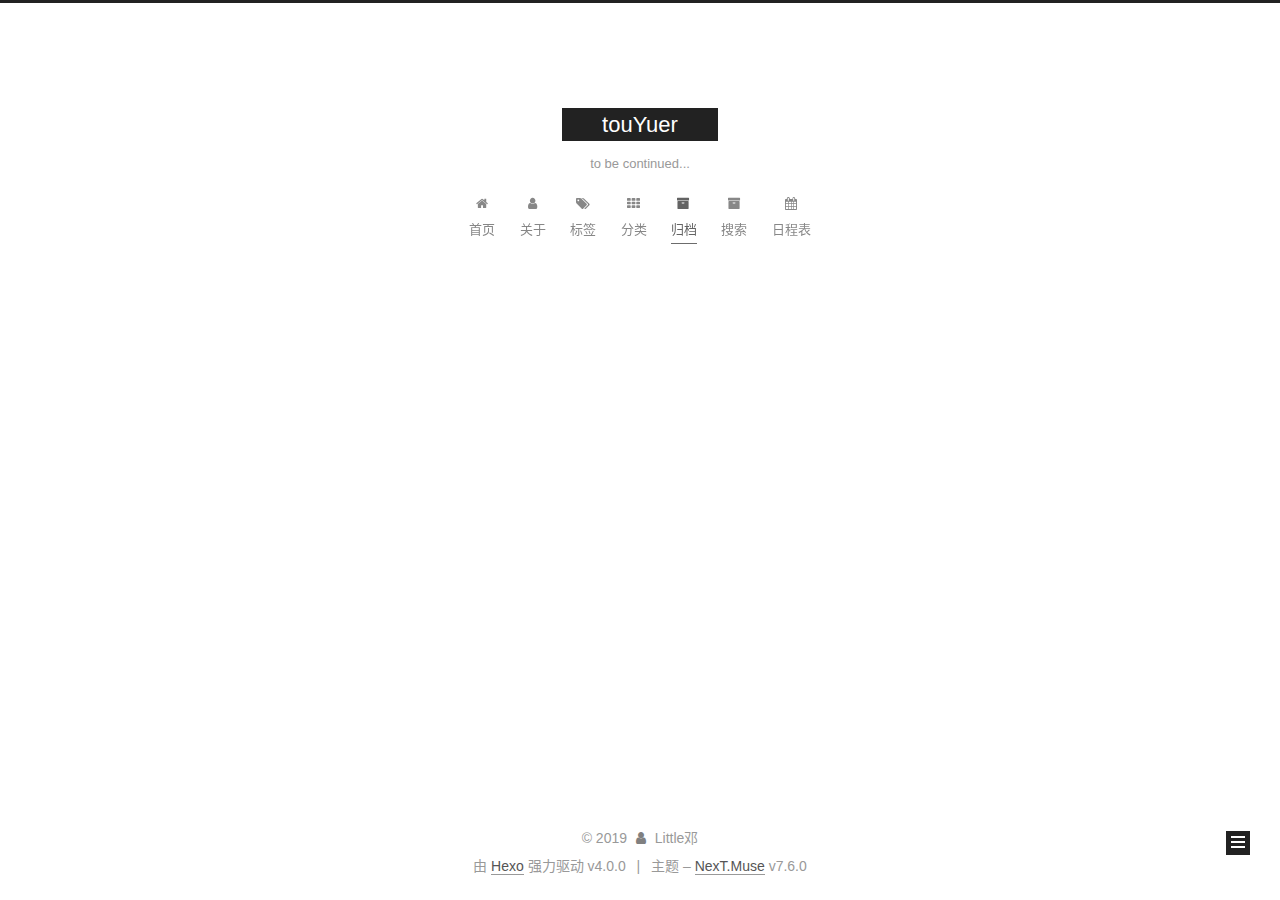
==== commit 3e40b2eb: "Site updated: 2019-12-14 01:18:06" ====
--- a/archives/index.html
+++ b/archives/index.html
@@ -24,7 +24,7 @@
     scheme: 'Muse',
     version: '7.6.0',
     exturl: false,
-    sidebar: {"position":"left","display":"post","padding":18,"offset":12,"onmobile":false},
+    sidebar: {"position":"right","display":"post","padding":18,"offset":12,"onmobile":false},
     copycode: {"enable":false,"show_result":false,"style":null},
     back2top: {"enable":true,"sidebar":false,"scrollpercent":false},
     bookmark: {"enable":false,"color":"#222","save":"auto"},
@@ -46,12 +46,12 @@
   };
 </script>
 
-  <meta name="description" content="My blog">
+  <meta name="description" content="Record little things that make me confident">
 <meta property="og:type" content="website">
 <meta property="og:title" content="touYuer">
 <meta property="og:url" content="http:&#x2F;&#x2F;yoursite.com&#x2F;archives&#x2F;index.html">
 <meta property="og:site_name" content="touYuer">
-<meta property="og:description" content="My blog">
+<meta property="og:description" content="Record little things that make me confident">
 <meta property="og:locale" content="zh-CN">
 <meta name="twitter:card" content="summary">
 
@@ -136,9 +136,34 @@
     <a href="/" rel="section"><i class="fa fa-fw fa-home"></i>首页</a>
 
   </li>
+        <li class="menu-item menu-item-about">
+
+    <a href="/about/" rel="section"><i class="fa fa-fw fa-user"></i>关于</a>
+
+  </li>
+        <li class="menu-item menu-item-tags">
+
+    <a href="/tags/" rel="section"><i class="fa fa-fw fa-tags"></i>标签</a>
+
+  </li>
+        <li class="menu-item menu-item-categories">
+
+    <a href="/categories/" rel="section"><i class="fa fa-fw fa-th"></i>分类</a>
+
+  </li>
         <li class="menu-item menu-item-archives">
 
     <a href="/archives/" rel="section"><i class="fa fa-fw fa-archive"></i>归档</a>
+
+  </li>
+        <li class="menu-item menu-item-search">
+
+    <a href="/search/" rel="section"><i class="fa fa-fw fa-archive"></i>搜索</a>
+
+  </li>
+        <li class="menu-item menu-item-schedule">
+
+    <a href="/schedule/" rel="section"><i class="fa fa-fw fa-calendar"></i>日程表</a>
 
   </li>
   </ul>
@@ -260,8 +285,8 @@
 
       <div class="site-overview-wrap sidebar-panel">
         <div class="site-author motion-element" itemprop="author" itemscope itemtype="http://schema.org/Person">
-  <p class="site-author-name" itemprop="name">touYuer</p>
-  <div class="site-description" itemprop="description">My blog</div>
+  <p class="site-author-name" itemprop="name">Little邓</p>
+  <div class="site-description" itemprop="description">Record little things that make me confident</div>
 </div>
 <div class="site-state-wrap motion-element">
   <nav class="site-state">
@@ -298,7 +323,7 @@
   <span class="with-love">
     <i class="fa fa-user"></i>
   </span>
-  <span class="author" itemprop="copyrightHolder">touYuer</span>
+  <span class="author" itemprop="copyrightHolder">Little邓</span>
 </div>
   <div class="powered-by">由 <a href="https://hexo.io/" class="theme-link" rel="noopener" target="_blank">Hexo</a> 强力驱动 v4.0.0
   </div>
--- a/css/main.css
+++ b/css/main.css
@@ -338,31 +338,28 @@
   margin-top: 3px;
 }
 .toggle.toggle-arrow .toggle-line-first {
-  left: 50%;
   top: 2px;
+  transform: rotate(-45deg);
+  width: 50%;
+}
+.toggle.toggle-arrow .toggle-line-middle {
+  width: 90%;
+}
+.toggle.toggle-arrow .toggle-line-last {
+  top: -2px;
   transform: rotate(45deg);
   width: 50%;
 }
-.toggle.toggle-arrow .toggle-line-middle {
-  left: 2px;
-  width: 90%;
-}
-.toggle.toggle-arrow .toggle-line-last {
-  left: 50%;
-  top: -2px;
+.toggle.toggle-close .toggle-line-first {
+  top: 5px;
   transform: rotate(-45deg);
-  width: 50%;
-}
-.toggle.toggle-close .toggle-line-first {
-  transform: rotate(-45deg);
-  top: 5px;
 }
 .toggle.toggle-close .toggle-line-middle {
   opacity: 0;
 }
 .toggle.toggle-close .toggle-line-last {
+  top: -5px;
   transform: rotate(45deg);
-  top: -5px;
 }
 .highlight,
 pre {
@@ -1163,7 +1160,7 @@
 }
 .links-of-author a::before,
 .links-of-author span.exturl::before {
-  background: #222dff;
+  background: #a4ffb8;
   border-radius: 50%;
   content: ' ';
   display: inline-block;
@@ -2271,10 +2268,24 @@
   display: inline-block;
 }
 .sidebar {
-  left: -320px;
+  right: -320px;
 }
 .sidebar.sidebar-active {
-  left: 0;
+  right: 0;
+}
+.sidebar-toggle,
+.back-to-top {
+  left: auto;
+  right: 30px;
+}
+@media (max-width: 991px) {
+  .sidebar-toggle,
+  .back-to-top {
+    right: 20px;
+  }
+}
+.book-mark-link {
+  left: 30px;
 }
 .sidebar {
   transition: all 0.4s;
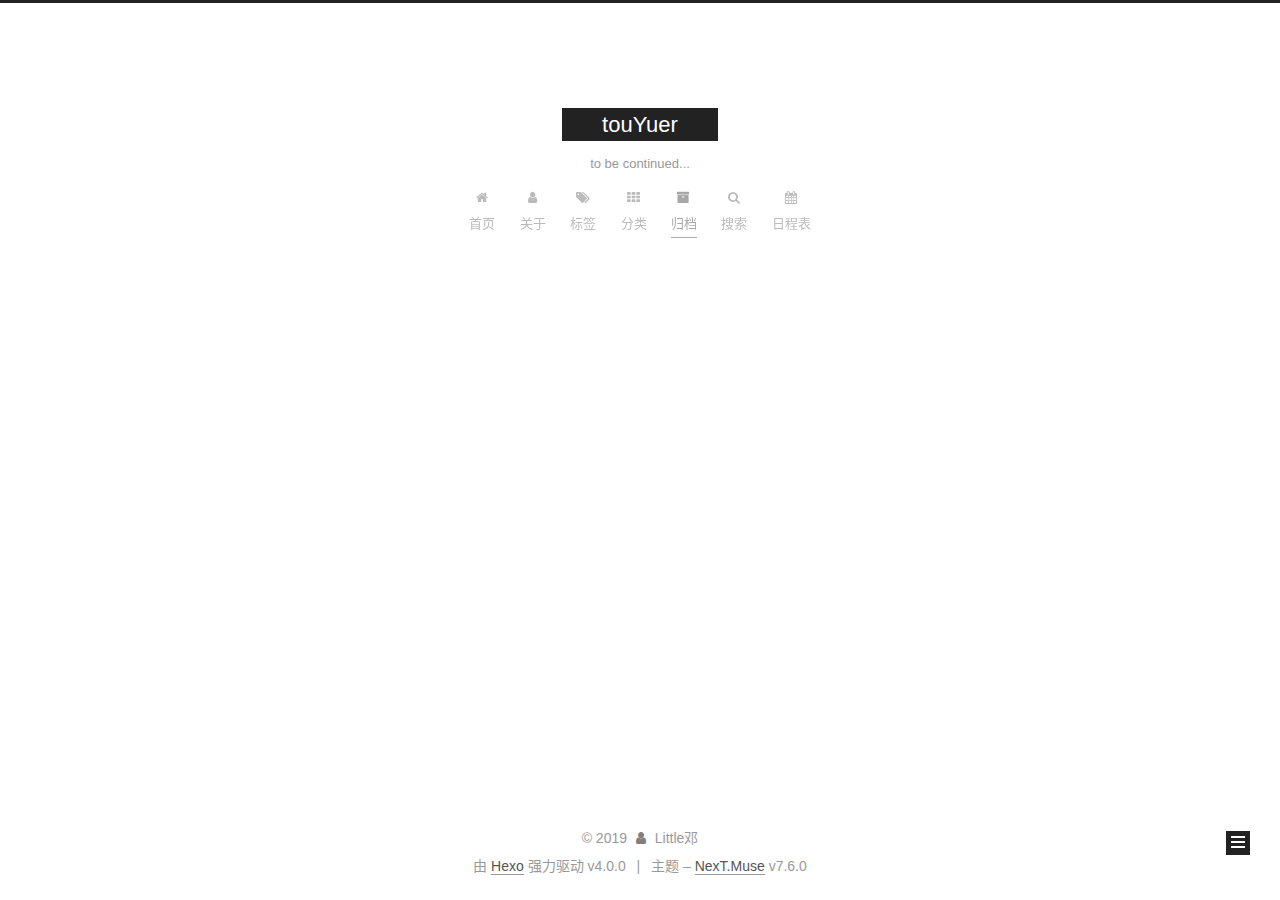
==== commit beebec96: "Site updated: 2019-12-15 18:43:22" ====
--- a/archives/index.html
+++ b/archives/index.html
@@ -158,7 +158,7 @@
   </li>
         <li class="menu-item menu-item-search">
 
-    <a href="/search/" rel="section"><i class="fa fa-fw fa-archive"></i>搜索</a>
+    <a href="/search/" rel="section"><i class="fa fa-fw fa-search"></i>搜索</a>
 
   </li>
         <li class="menu-item menu-item-schedule">
--- a/css/main.css
+++ b/css/main.css
@@ -1160,7 +1160,7 @@
 }
 .links-of-author a::before,
 .links-of-author span.exturl::before {
-  background: #a4ffb8;
+  background: #8669c3;
   border-radius: 50%;
   content: ' ';
   display: inline-block;
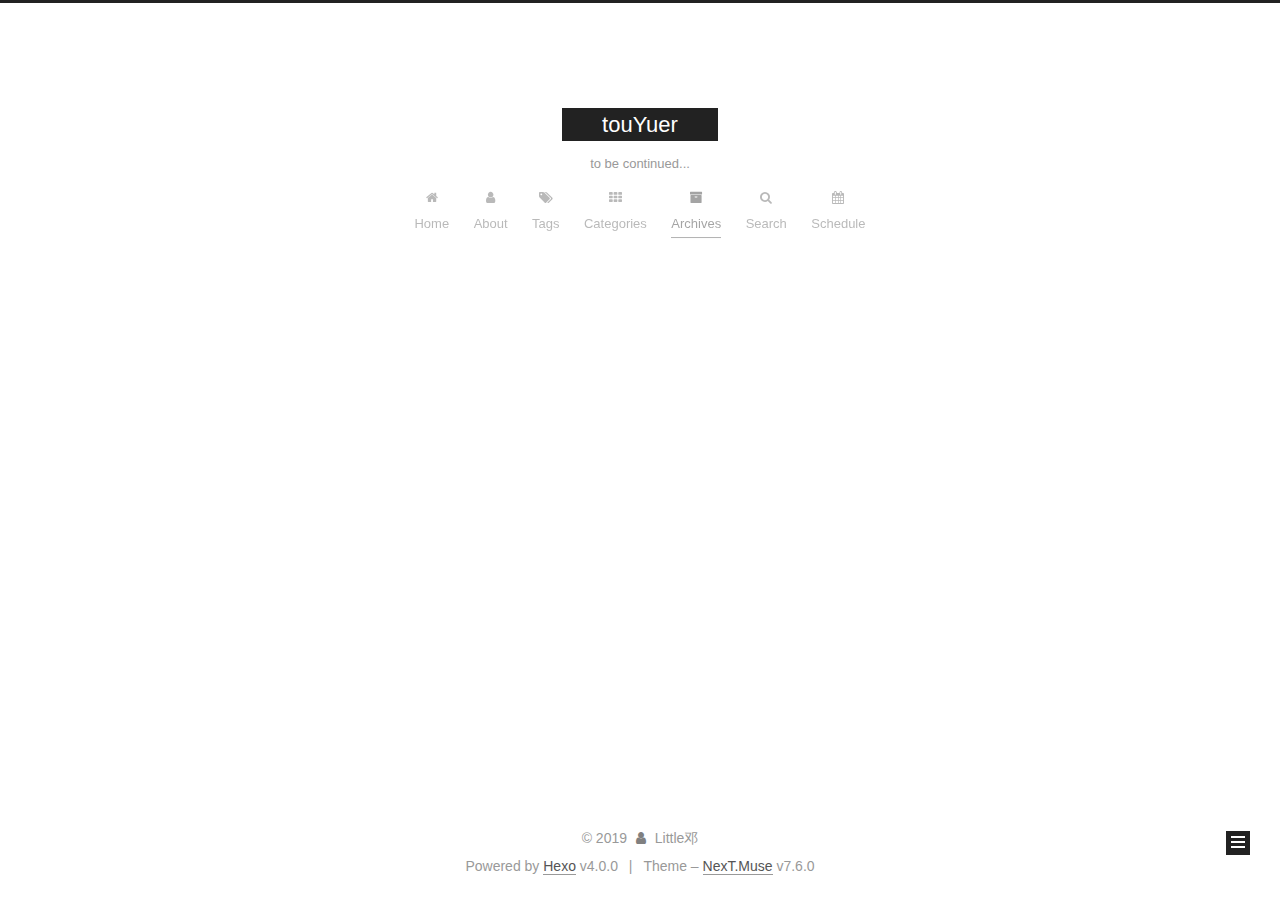
==== commit aac10128: "Site updated: 2019-12-15 18:48:24" ====
--- a/archives/index.html
+++ b/archives/index.html
@@ -1,5 +1,5 @@
 <!DOCTYPE html>
-<html lang="zh-CN">
+<html lang="en">
 <head>
   <meta charset="UTF-8">
 <meta name="viewport" content="width=device-width, initial-scale=1, maximum-scale=2">
@@ -52,7 +52,7 @@
 <meta property="og:url" content="http:&#x2F;&#x2F;yoursite.com&#x2F;archives&#x2F;index.html">
 <meta property="og:site_name" content="touYuer">
 <meta property="og:description" content="Record little things that make me confident">
-<meta property="og:locale" content="zh-CN">
+<meta property="og:locale" content="en">
 <meta name="twitter:card" content="summary">
 
 <link rel="canonical" href="http://yoursite.com/archives/">
@@ -67,7 +67,7 @@
   };
 </script>
 
-  <title>归档 | touYuer</title>
+  <title>Archive | touYuer</title>
   
 
 
@@ -119,7 +119,7 @@
   </div>
 
   <div class="site-nav-toggle">
-    <div class="toggle" aria-label="切换导航栏">
+    <div class="toggle" aria-label="Toggle navigation bar">
       <span class="toggle-line toggle-line-first"></span>
       <span class="toggle-line toggle-line-middle"></span>
       <span class="toggle-line toggle-line-last"></span>
@@ -133,37 +133,37 @@
   <ul id="menu" class="menu">
         <li class="menu-item menu-item-home">
 
-    <a href="/" rel="section"><i class="fa fa-fw fa-home"></i>首页</a>
+    <a href="/" rel="section"><i class="fa fa-fw fa-home"></i>Home</a>
 
   </li>
         <li class="menu-item menu-item-about">
 
-    <a href="/about/" rel="section"><i class="fa fa-fw fa-user"></i>关于</a>
+    <a href="/about/" rel="section"><i class="fa fa-fw fa-user"></i>About</a>
 
   </li>
         <li class="menu-item menu-item-tags">
 
-    <a href="/tags/" rel="section"><i class="fa fa-fw fa-tags"></i>标签</a>
+    <a href="/tags/" rel="section"><i class="fa fa-fw fa-tags"></i>Tags</a>
 
   </li>
         <li class="menu-item menu-item-categories">
 
-    <a href="/categories/" rel="section"><i class="fa fa-fw fa-th"></i>分类</a>
+    <a href="/categories/" rel="section"><i class="fa fa-fw fa-th"></i>Categories</a>
 
   </li>
         <li class="menu-item menu-item-archives">
 
-    <a href="/archives/" rel="section"><i class="fa fa-fw fa-archive"></i>归档</a>
+    <a href="/archives/" rel="section"><i class="fa fa-fw fa-archive"></i>Archives</a>
 
   </li>
         <li class="menu-item menu-item-search">
 
-    <a href="/search/" rel="section"><i class="fa fa-fw fa-search"></i>搜索</a>
+    <a href="/search/" rel="section"><i class="fa fa-fw fa-search"></i>Search</a>
 
   </li>
         <li class="menu-item menu-item-schedule">
 
-    <a href="/schedule/" rel="section"><i class="fa fa-fw fa-calendar"></i>日程表</a>
+    <a href="/schedule/" rel="section"><i class="fa fa-fw fa-calendar"></i>Schedule</a>
 
   </li>
   </ul>
@@ -193,7 +193,7 @@
   <div class="post-block">
     <div class="posts-collapse">
       <div class="collection-title">
-        <span class="collection-header">嗯..! 目前共计 1 篇日志。 继续努力。</span>
+        <span class="collection-header">Um..! 1 post. Keep on posting.</span>
       </div>
 
       
@@ -271,10 +271,10 @@
 
       <ul class="sidebar-nav motion-element">
         <li class="sidebar-nav-toc">
-          文章目录
+          Table of Contents
         </li>
         <li class="sidebar-nav-overview">
-          站点概览
+          Overview
         </li>
       </ul>
 
@@ -294,7 +294,7 @@
           <a href="/archives/">
         
           <span class="site-state-item-count">1</span>
-          <span class="site-state-item-name">日志</span>
+          <span class="site-state-item-name">posts</span>
         </a>
       </div>
   </nav>
@@ -325,10 +325,10 @@
   </span>
   <span class="author" itemprop="copyrightHolder">Little邓</span>
 </div>
-  <div class="powered-by">由 <a href="https://hexo.io/" class="theme-link" rel="noopener" target="_blank">Hexo</a> 强力驱动 v4.0.0
+  <div class="powered-by">Powered by <a href="https://hexo.io/" class="theme-link" rel="noopener" target="_blank">Hexo</a> v4.0.0
   </div>
   <span class="post-meta-divider">|</span>
-  <div class="theme-info">主题 – <a href="https://muse.theme-next.org/" class="theme-link" rel="noopener" target="_blank">NexT.Muse</a> v7.6.0
+  <div class="theme-info">Theme – <a href="https://muse.theme-next.org/" class="theme-link" rel="noopener" target="_blank">NexT.Muse</a> v7.6.0
   </div>
 
         
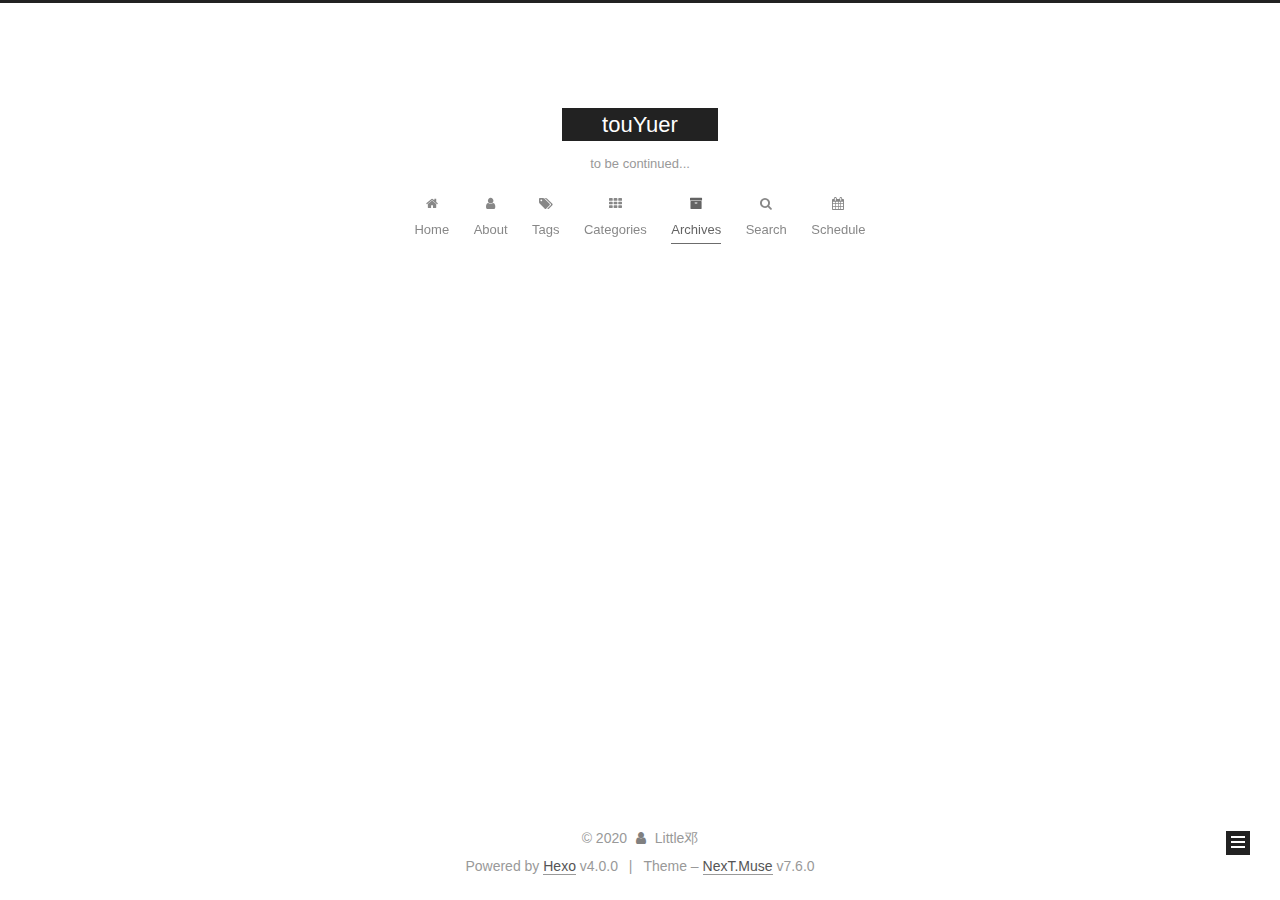
==== commit da566cce: "Site updated: 2020-05-11 22:36:07" ====
--- a/archives/index.html
+++ b/archives/index.html
@@ -46,12 +46,12 @@
   };
 </script>
 
-  <meta name="description" content="Record little things that make me confident">
+  <meta name="description" content="Be brave, and be confident!">
 <meta property="og:type" content="website">
 <meta property="og:title" content="touYuer">
 <meta property="og:url" content="http:&#x2F;&#x2F;yoursite.com&#x2F;archives&#x2F;index.html">
 <meta property="og:site_name" content="touYuer">
-<meta property="og:description" content="Record little things that make me confident">
+<meta property="og:description" content="Be brave, and be confident!">
 <meta property="og:locale" content="en">
 <meta name="twitter:card" content="summary">
 
@@ -286,7 +286,7 @@
       <div class="site-overview-wrap sidebar-panel">
         <div class="site-author motion-element" itemprop="author" itemscope itemtype="http://schema.org/Person">
   <p class="site-author-name" itemprop="name">Little邓</p>
-  <div class="site-description" itemprop="description">Record little things that make me confident</div>
+  <div class="site-description" itemprop="description">Be brave, and be confident!</div>
 </div>
 <div class="site-state-wrap motion-element">
   <nav class="site-state">
@@ -319,7 +319,7 @@
 <div class="copyright">
   
   &copy; 
-  <span itemprop="copyrightYear">2019</span>
+  <span itemprop="copyrightYear">2020</span>
   <span class="with-love">
     <i class="fa fa-user"></i>
   </span>
